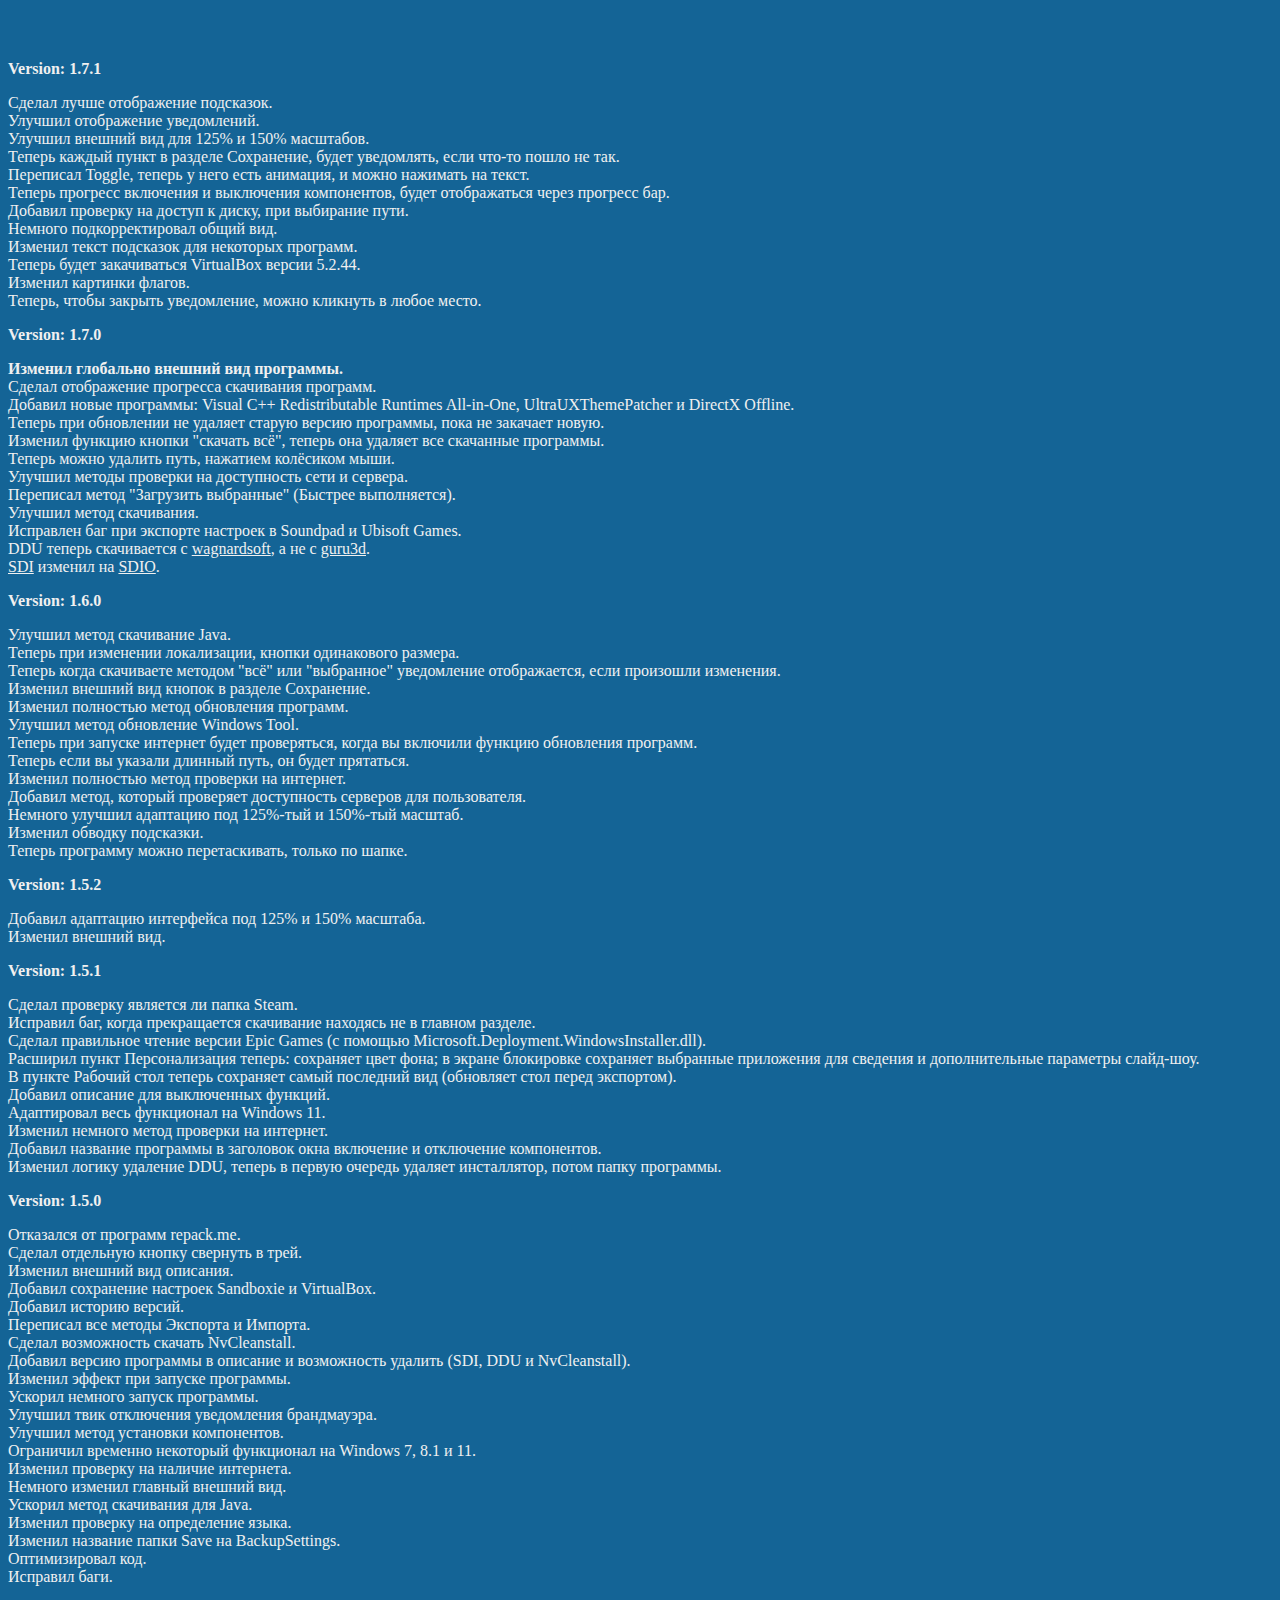
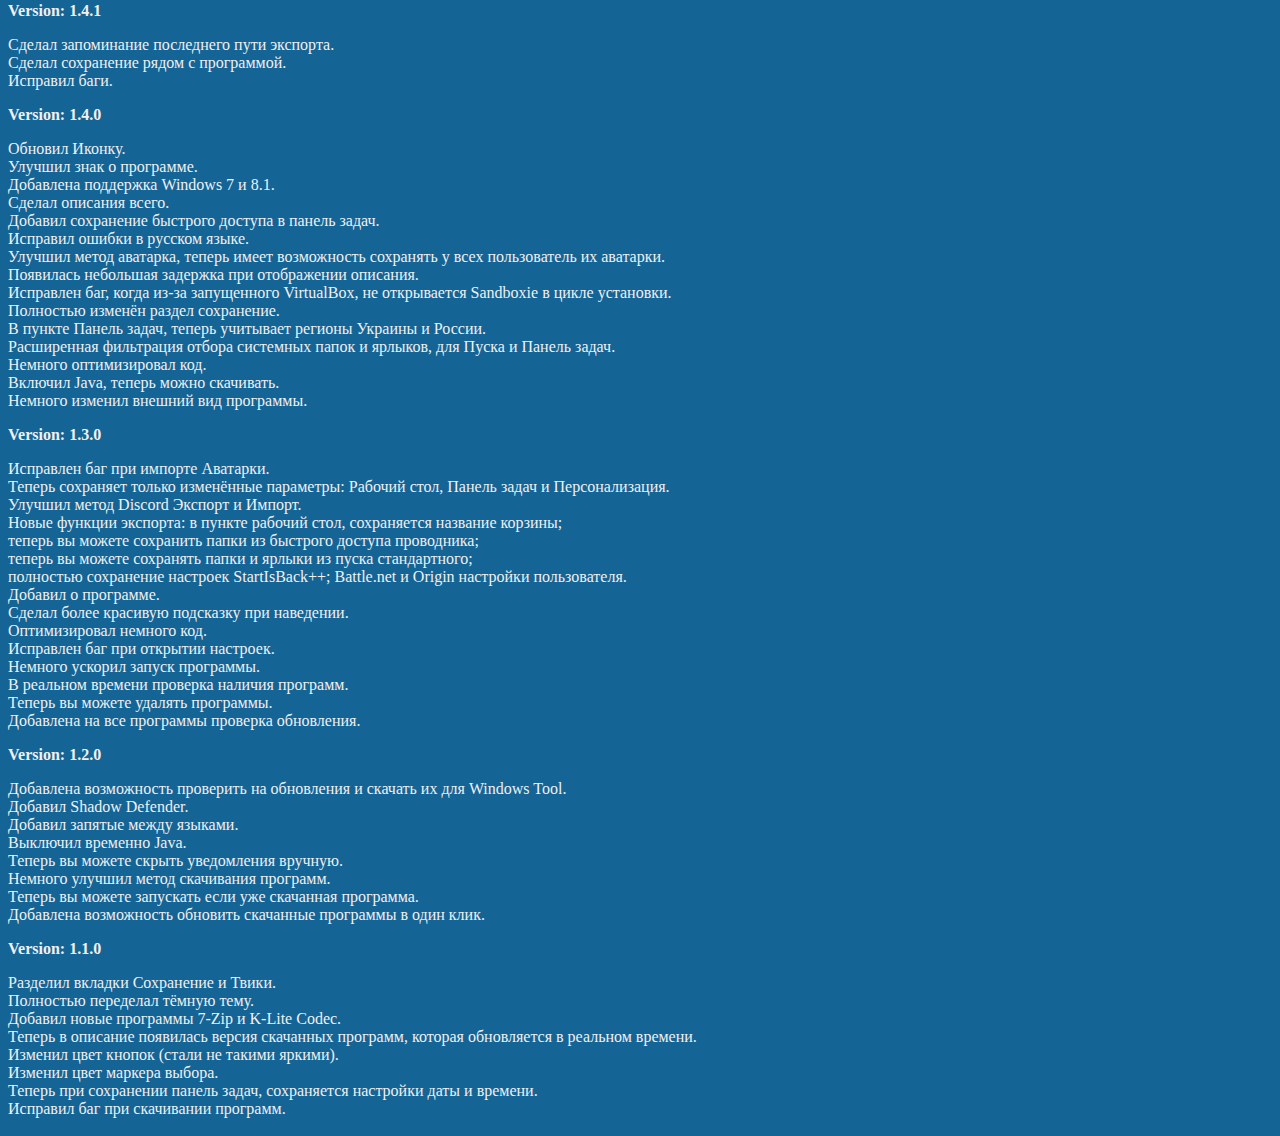
==== history.html @ d03ee00f "Add files via upload" ====
<!DOCTYPE html>
<html lang="ru-RU">
<head>
	<meta http-equiv="Content-Type" content="text/html; charset=utf-8">
	<title>Stavurt - Официальный сайт</title>
	<style type="text/css">
		body {
			background-color: rgba(20, 100, 150, 1);
			color: rgba(240, 240, 240, 1);
		}
		a {
			color: rgba(240, 240, 240, 1);
		}
	</style>
</head>
<body>

	<main style="height:100vh;margin:60px 0;">
		<div class="history__main__content">
			<strong><p>Version: 1.7.1</p></strong>
			<p>Сделал лучше отображение подсказок.<br>Улучшил отображение уведомлений.<br>Улучшил внешний вид для 125% и 150% масштабов.<br>Теперь каждый пункт в разделе Сохранение, будет уведомлять, если что-то пошло не так.<br>Переписал Toggle, теперь у него есть анимация, и можно нажимать на текст.<br>Теперь прогресс включения и выключения компонентов, будет отображаться через прогресс бар.<br>Добавил проверку на доступ к диску, при выбирание пути.<br>Немного подкорректировал общий вид.<br>Изменил текст подсказок для некоторых программ.<br>Теперь будет закачиваться VirtualBox версии 5.2.44.<br>Изменил картинки флагов.<br>Теперь, чтобы закрыть уведомление, можно кликнуть в любое место.</p>
			<strong><p>Version: 1.7.0</p></strong>
			<p><strong>Изменил глобально внешний вид программы.</strong><br> 
			Сделал отображение прогресса скачивания программ.<br>
			Добавил новые программы: Visual C++ Redistributable Runtimes All-in-One, UltraUXThemePatcher и DirectX Offline.<br>
			Теперь при обновлении не удаляет старую версию программы, пока не закачает новую.<br>
			Изменил функцию кнопки "скачать всё", теперь она удаляет все скачанные программы.<br>
			Теперь можно удалить путь, нажатием колёсиком мыши.<br>
			Улучшил методы проверки на доступность сети и сервера.<br>
			Переписал метод "Загрузить выбранные" (Быстрее выполняется).<br>
			Улучшил метод скачивания.<br>
			Исправлен баг при экспорте настроек в Soundpad и Ubisoft Games.<br>
			DDU теперь скачивается с <a href="https://www.wagnardsoft.com/">wagnardsoft</a>, а не с <a href="https://www.guru3d.com/files-details/display-driver-uninstaller-download.html">guru3d</a>.<br>
			<a href="https://sdi-tool.org/?lang=ru">SDI</a> изменил на <a href="https://www.glenn.delahoy.com/snappy-driver-installer-origin/">SDIO</a>.
			</p>
			<strong><p>Version: 1.6.0</p></strong>
			<p>Улучшил метод скачивание Java.<br>Теперь при изменении локализации, кнопки одинакового размера.<br>Теперь когда скачиваете методом "всё" или "выбранное" уведомление отображается, если произошли изменения.<br>Изменил внешний вид кнопок в разделе Сохранение.<br>Изменил полностью метод обновления программ.<br>Улучшил метод обновление Windows Tool.<br>Теперь при запуске интернет будет проверяться, когда вы включили функцию обновления программ.<br>Теперь если вы указали длинный путь, он будет прятаться.<br>Изменил полностью метод проверки на интернет.<br>Добавил метод, который проверяет доступность серверов для пользователя.<br>Немного улучшил адаптацию под 125%-тый и 150%-тый масштаб.<br>Изменил обводку подсказки.<br>Теперь программу можно перетаскивать, только по шапке.</p>
			<strong><p>Version: 1.5.2</p></strong>
			<p>Добавил адаптацию интерфейса под 125% и 150% масштаба.<br>Изменил внешний вид.</p>
			<strong><p>Version: 1.5.1</p></strong>
			<p>Сделал проверку является ли папка Steam.<br>Исправил баг, когда прекращается скачивание находясь не в главном разделе.<br>Сделал правильное чтение версии Epic Games (с помощью Microsoft.Deployment.WindowsInstaller.dll).<br>Расширил пункт Персонализация теперь: сохраняет цвет фона; в экране блокировке сохраняет выбранные приложения для сведения и дополнительные параметры слайд-шоу.<br>В пункте Рабочий стол теперь сохраняет самый последний вид (обновляет стол перед экспортом).<br>Добавил описание для выключенных функций.<br>Адаптировал весь функционал на Windows 11.<br>Изменил немного метод проверки на интернет.<br>Добавил название программы в заголовок окна включение и отключение компонентов.<br>Изменил логику удаление DDU, теперь в первую очередь удаляет инсталлятор, потом папку программы.</p>
			<strong><p>Version: 1.5.0</p></strong>
			<p>Отказался от программ repack.me.<br>Сделал отдельную кнопку свернуть в трей.<br>Изменил внешний вид описания.<br>Добавил сохранение настроек Sandboxie и VirtualBox.<br>Добавил историю версий.<br>Переписал все методы Экспорта и Импорта.<br>Сделал возможность скачать NvCleanstall.<br>Добавил версию программы в описание и возможность удалить (SDI, DDU и NvCleanstall).<br>Изменил эффект при запуске программы.<br>Ускорил немного запуск программы.<br>Улучшил твик отключения уведомления брандмауэра.<br>Улучшил метод установки компонентов.<br>Ограничил временно некоторый функционал на Windows 7, 8.1 и 11.<br>Изменил проверку на наличие интернета.<br>Немного изменил главный внешний вид.<br>Ускорил метод скачивания для Java.<br>Изменил проверку на определение языка.<br>Изменил название папки Save на BackupSettings.<br>Оптимизировал код.<br>Исправил баги.</p>
			<strong><p>Version: 1.4.1</p></strong>
			<p>Сделал запоминание последнего пути экспорта.<br>Сделал сохранение рядом с программой.<br>Исправил баги.</p>
			<strong><p>Version: 1.4.0</p></strong>
			<p>Обновил Иконку.<br>Улучшил знак о программе.<br>Добавлена поддержка Windows 7 и 8.1.<br>Сделал описания всего.<br>Добавил сохранение быстрого доступа в панель задач.<br>Исправил ошибки в русском языке.<br>Улучшил метод аватарка, теперь имеет возможность сохранять у всех пользователь их аватарки.<br>Появилась небольшая задержка при отображении описания.<br>Исправлен баг, когда из-за запущенного VirtualBox, не открывается Sandboxie в цикле установки.<br>Полностью изменён раздел сохранение.<br>В пункте Панель задач, теперь учитывает регионы Украины и России.<br>Расширенная фильтрация отбора системных папок и ярлыков, для Пуска и Панель задач.<br>Немного оптимизировал код.<br>Включил Java, теперь можно скачивать.<br>Немного изменил внешний вид программы.</p>
			<strong><p>Version: 1.3.0</p></strong>
			<p>Исправлен баг при импорте Аватарки.<br>Теперь сохраняет только изменённые параметры: Рабочий стол, Панель задач и Персонализация.<br>Улучшил метод Discord Экспорт и Импорт.<br>Новые функции экспорта: в пункте рабочий стол, сохраняется название корзины;<br>теперь вы можете сохранить папки из быстрого доступа проводника;<br>теперь вы можете сохранять папки и ярлыки из пуска стандартного;<br>полностью сохранение настроек StartIsBack++; Battle.net и Origin настройки пользователя.<br>Добавил о программе.<br>Сделал более красивую подсказку при наведении.<br>Оптимизировал немного код.<br>Исправлен баг при открытии настроек.<br>Немного ускорил запуск программы.<br>В реальном времени проверка наличия программ.<br>Теперь вы можете удалять программы.<br>Добавлена на все программы проверка обновления.</p>
			<strong><p>Version: 1.2.0</p></strong>
			<p>Добавлена возможность проверить на обновления и скачать их для Windows Tool.<br>Добавил Shadow Defender.<br>Добавил запятые между языками.<br>Выключил временно Java.<br>Теперь вы можете скрыть уведомления вручную.<br>Немного улучшил метод скачивания программ.<br>Теперь вы можете запускать если уже скачанная программа.<br>Добавлена возможность обновить скачанные программы в один клик.</p>
			<strong><p>Version: 1.1.0</p></strong>
			<p>Разделил вкладки Сохранение и Твики.<br>Полностью переделал тёмную тему.<br>Добавил новые программы 7-Zip и K-Lite Codec.<br>Теперь в описание появилась версия скачанных программ, которая обновляется в реальном времени.<br>Изменил цвет кнопок (стали не такими яркими).<br>Изменил цвет маркера выбора.<br>Теперь при сохранении панель задач, сохраняется настройки даты и времени.<br>Исправил баг при скачивании программ.<br><br>
			</p>
		</div>
	</main>

</body>
</html>
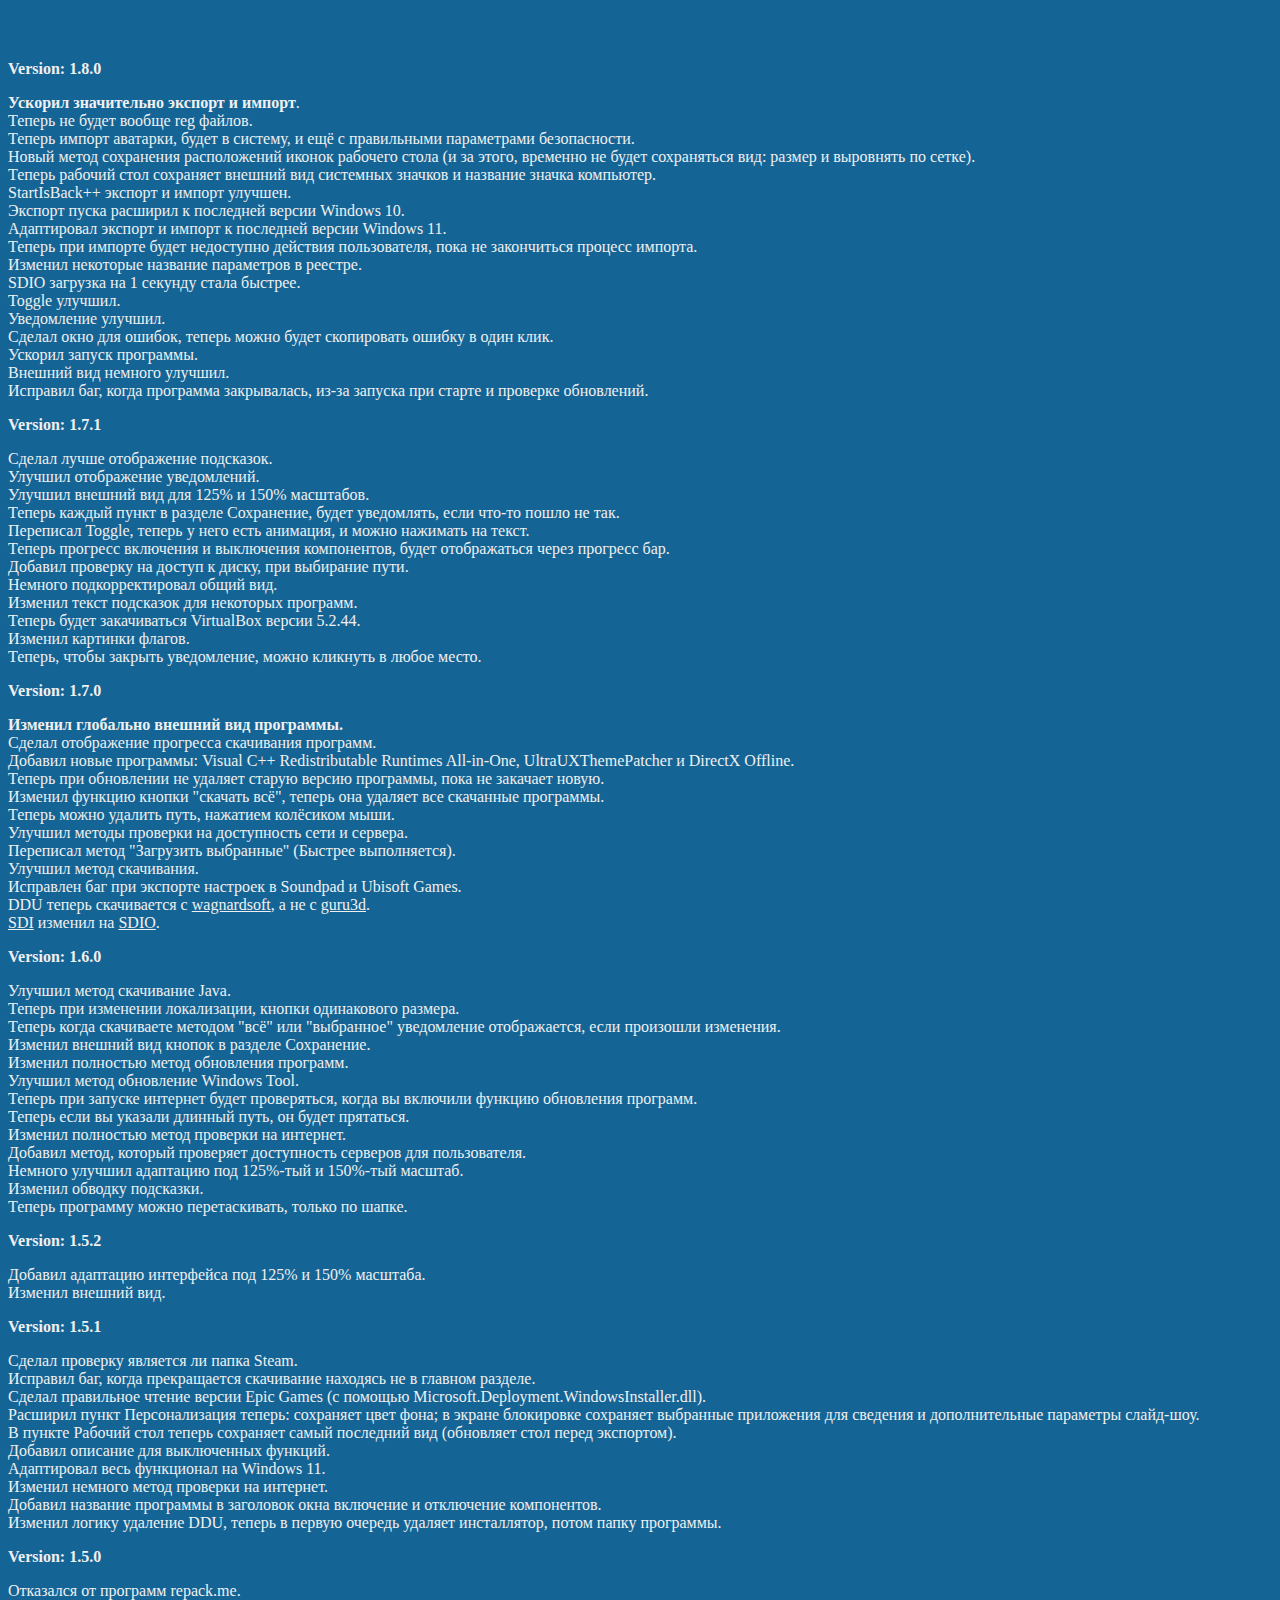
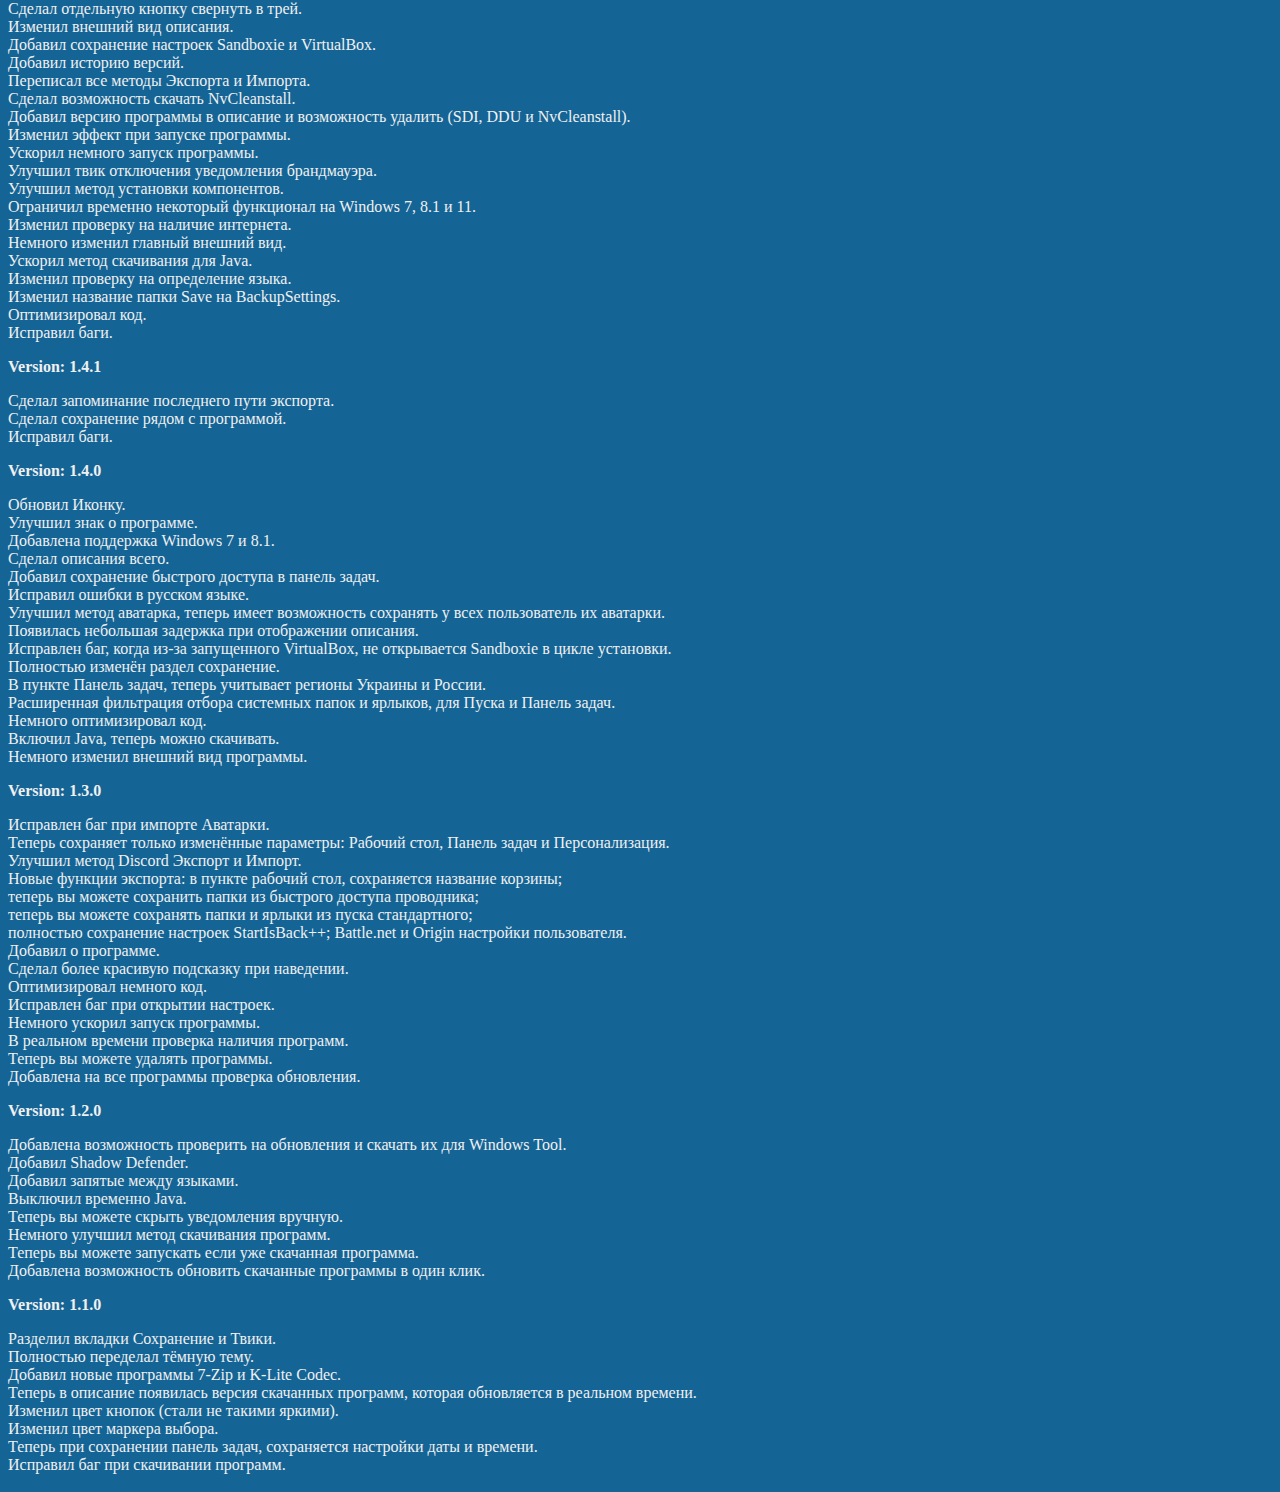
==== commit ca4087d1: "Add files via upload" ====
--- a/history.html
+++ b/history.html
@@ -17,6 +17,22 @@
 
 	<main style="height:100vh;margin:60px 0;">
 		<div class="history__main__content">
+			<strong><p>Version: 1.8.0</p></strong>
+			<p><strong>Ускорил значительно экспорт и импорт</strong>.<br>Теперь не будет вообще reg файлов.<br>Теперь импорт аватарки, будет в систему, и ещё с правильными параметрами безопасности.<br>
+				Новый метод сохранения расположений иконок рабочего стола (и за этого, временно не будет сохраняться вид: размер и выровнять по сетке).<br>
+				Теперь рабочий стол сохраняет внешний вид системных значков и название значка компьютер.<br>
+				StartIsBack++ экспорт и импорт улучшен.<br>
+				Экспорт пуска расширил к последней версии Windows 10.<br>
+				Адаптировал экспорт и импорт к последней версии Windows 11.<br>
+				Теперь при импорте будет недоступно действия пользователя, пока не закончиться процесс импорта.<br>
+				Изменил некоторые название параметров в реестре.<br>
+				SDIO загрузка на 1 секунду стала быстрее.<br>
+				Toggle улучшил.<br>
+				Уведомление улучшил.<br>
+				Сделал окно для ошибок, теперь можно будет скопировать ошибку в один клик.<br>
+				Ускорил запуск программы.<br>
+				Внешний вид немного улучшил.<br>
+				Исправил баг, когда программа закрывалась, из-за запуска при старте и проверке обновлений.</p>
 			<strong><p>Version: 1.7.1</p></strong>
 			<p>Сделал лучше отображение подсказок.<br>Улучшил отображение уведомлений.<br>Улучшил внешний вид для 125% и 150% масштабов.<br>Теперь каждый пункт в разделе Сохранение, будет уведомлять, если что-то пошло не так.<br>Переписал Toggle, теперь у него есть анимация, и можно нажимать на текст.<br>Теперь прогресс включения и выключения компонентов, будет отображаться через прогресс бар.<br>Добавил проверку на доступ к диску, при выбирание пути.<br>Немного подкорректировал общий вид.<br>Изменил текст подсказок для некоторых программ.<br>Теперь будет закачиваться VirtualBox версии 5.2.44.<br>Изменил картинки флагов.<br>Теперь, чтобы закрыть уведомление, можно кликнуть в любое место.</p>
 			<strong><p>Version: 1.7.0</p></strong>
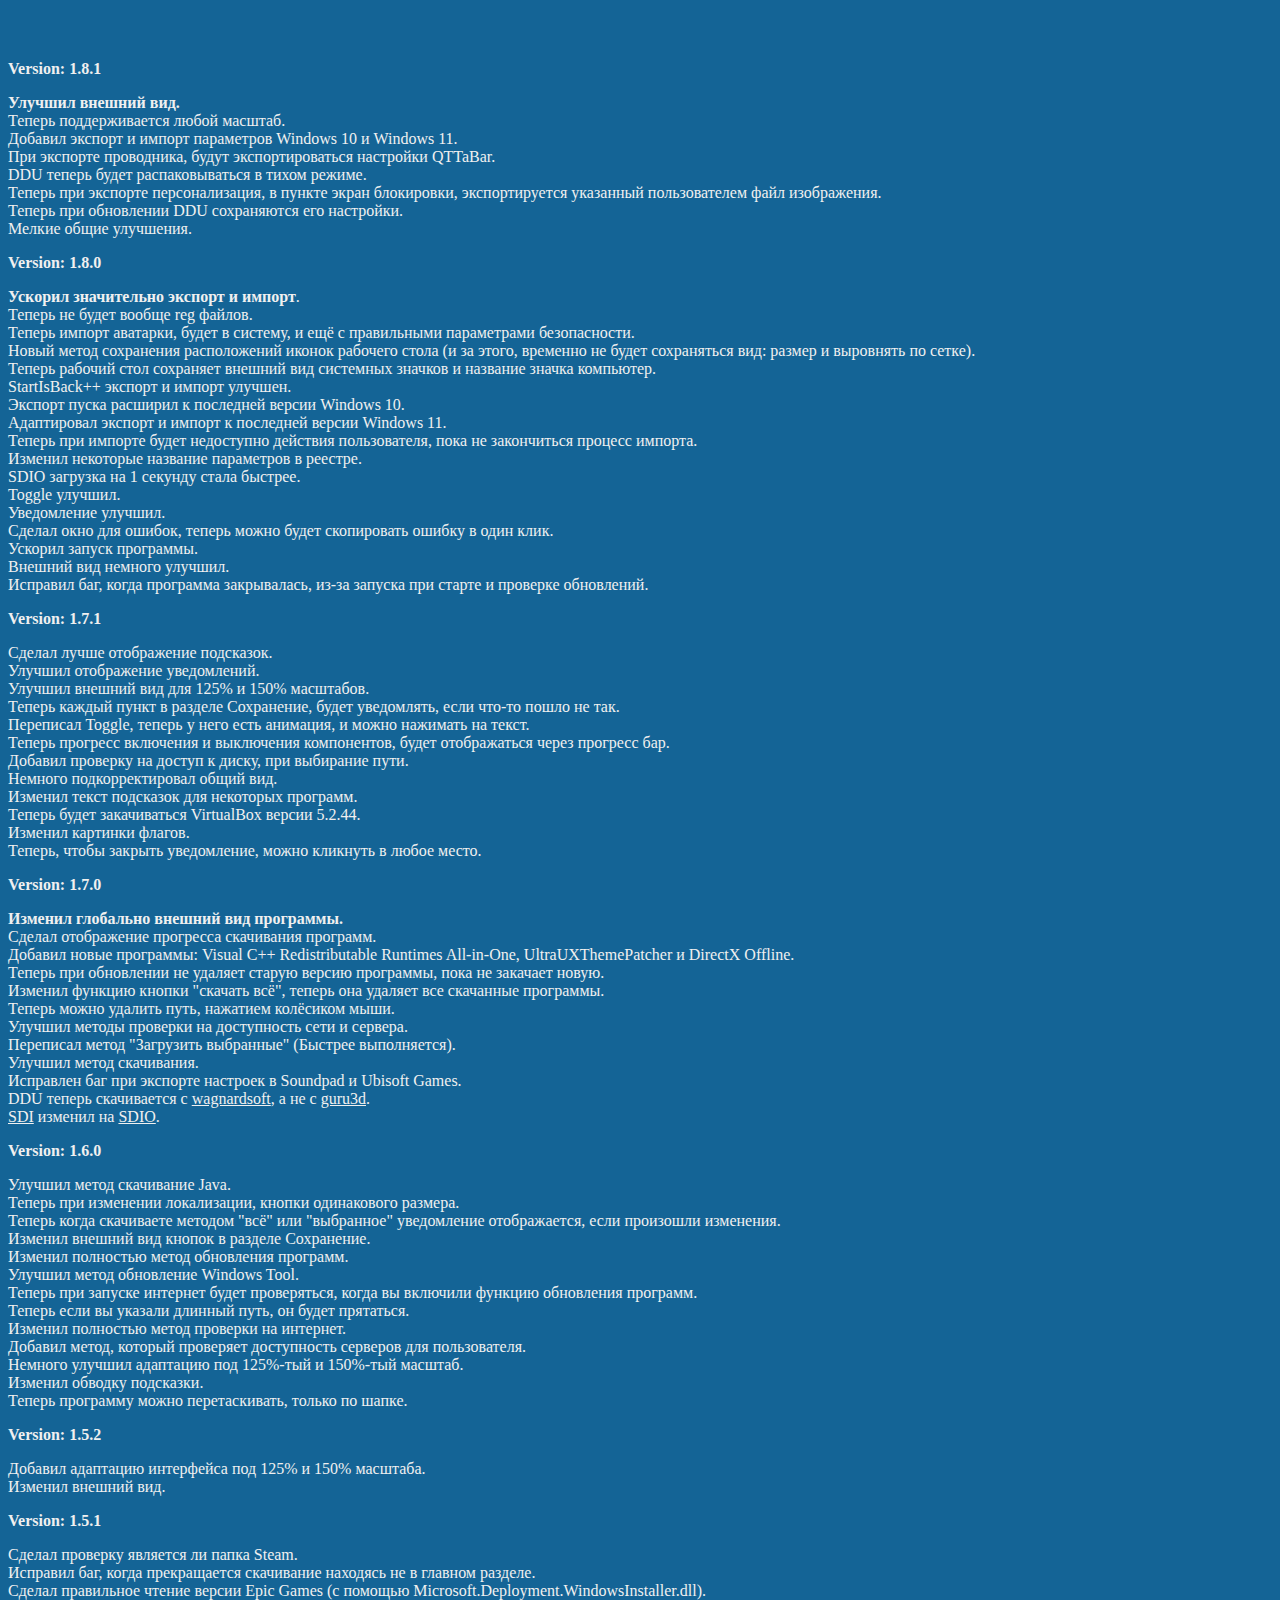
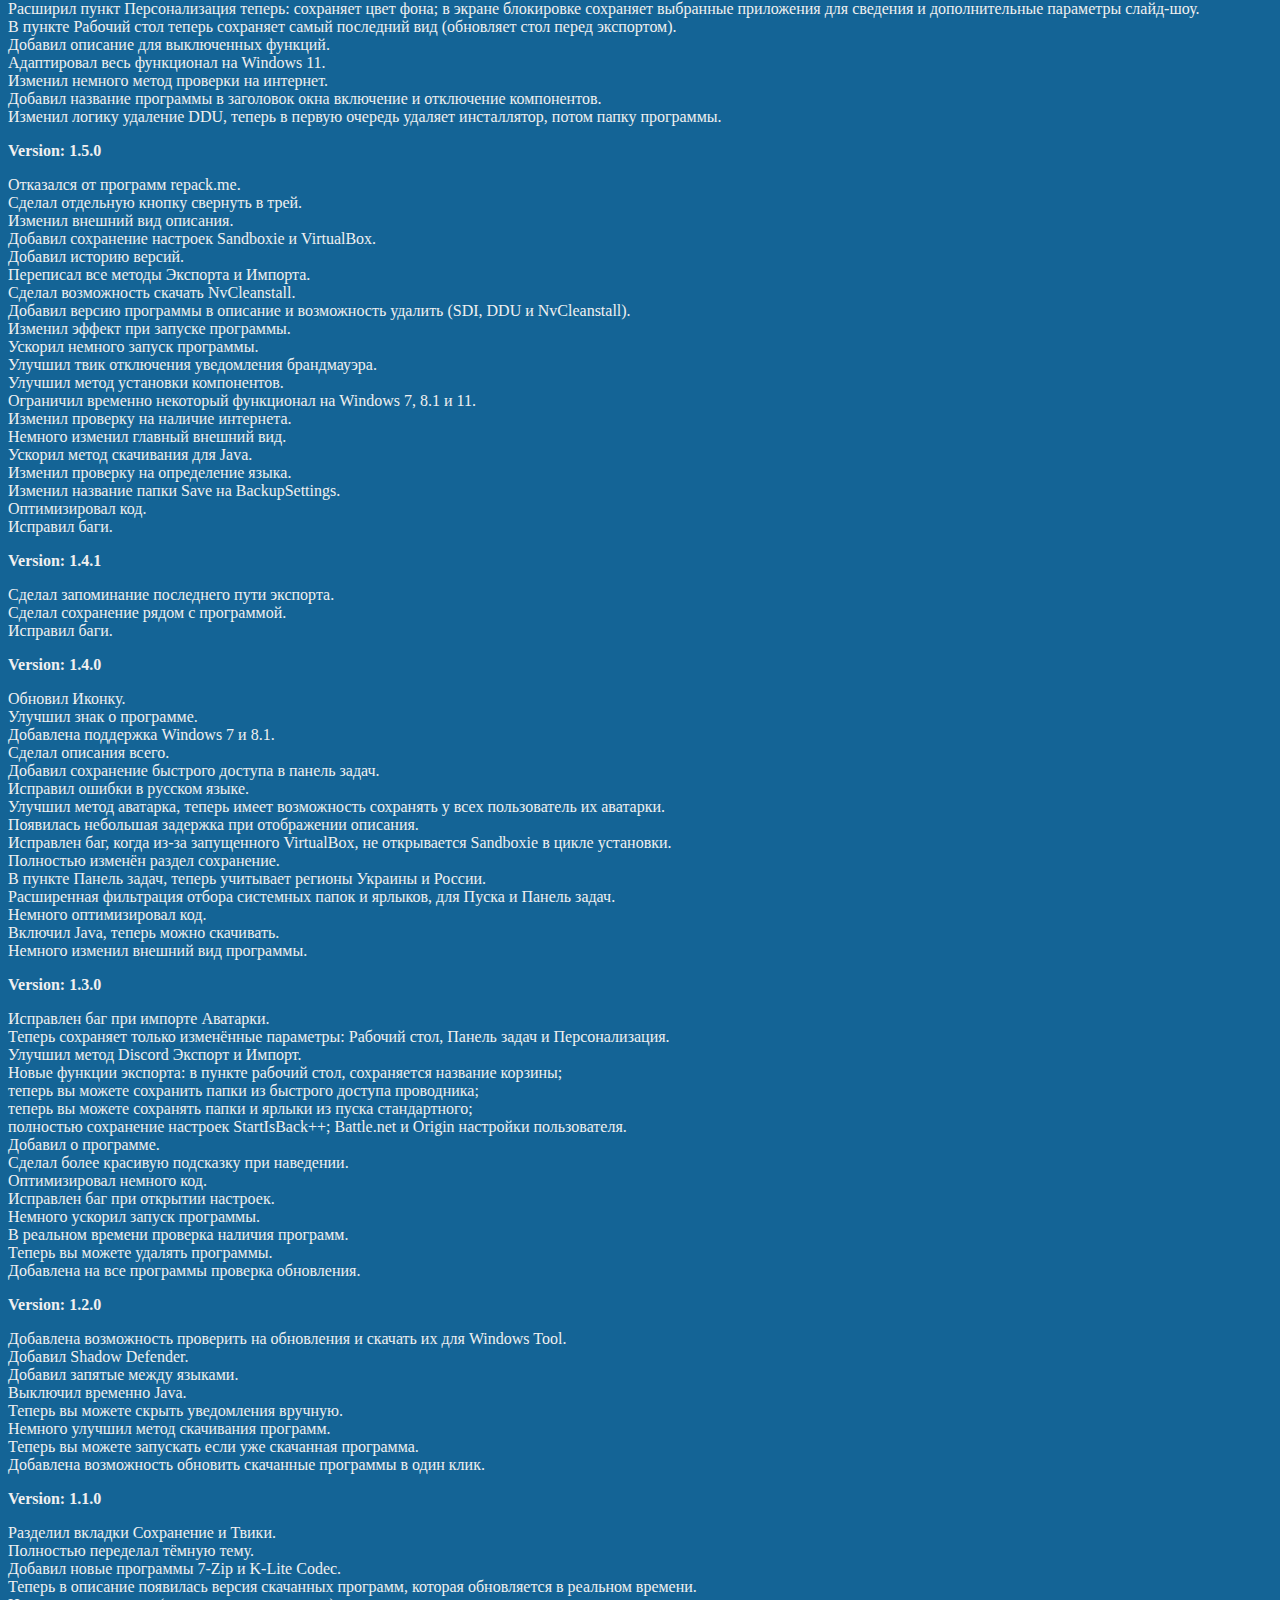
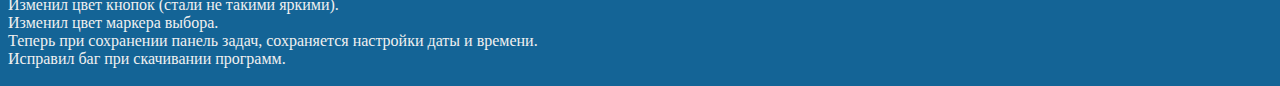
==== commit ac83d943: "Add files via upload" ====
--- a/history.html
+++ b/history.html
@@ -17,6 +17,15 @@
 
 	<main style="height:100vh;margin:60px 0;">
 		<div class="history__main__content">
+			<strong><p>Version: 1.8.1</p></strong>
+			<p><strong>Улучшил внешний вид.</strong><br>
+				Теперь поддерживается любой масштаб.<br>
+				Добавил экспорт и импорт параметров Windows 10 и Windows 11.<br>
+				При экспорте проводника, будут экспортироваться настройки QTTaBar.<br>
+				DDU теперь будет распаковываться в тихом режиме.<br>
+				Теперь при экспорте персонализация, в пункте экран блокировки, экспортируется указанный пользователем файл изображения.<br>
+				Теперь при обновлении DDU сохраняются его настройки.<br>
+				Мелкие общие улучшения.</p>
 			<strong><p>Version: 1.8.0</p></strong>
 			<p><strong>Ускорил значительно экспорт и импорт</strong>.<br>Теперь не будет вообще reg файлов.<br>Теперь импорт аватарки, будет в систему, и ещё с правильными параметрами безопасности.<br>
 				Новый метод сохранения расположений иконок рабочего стола (и за этого, временно не будет сохраняться вид: размер и выровнять по сетке).<br>
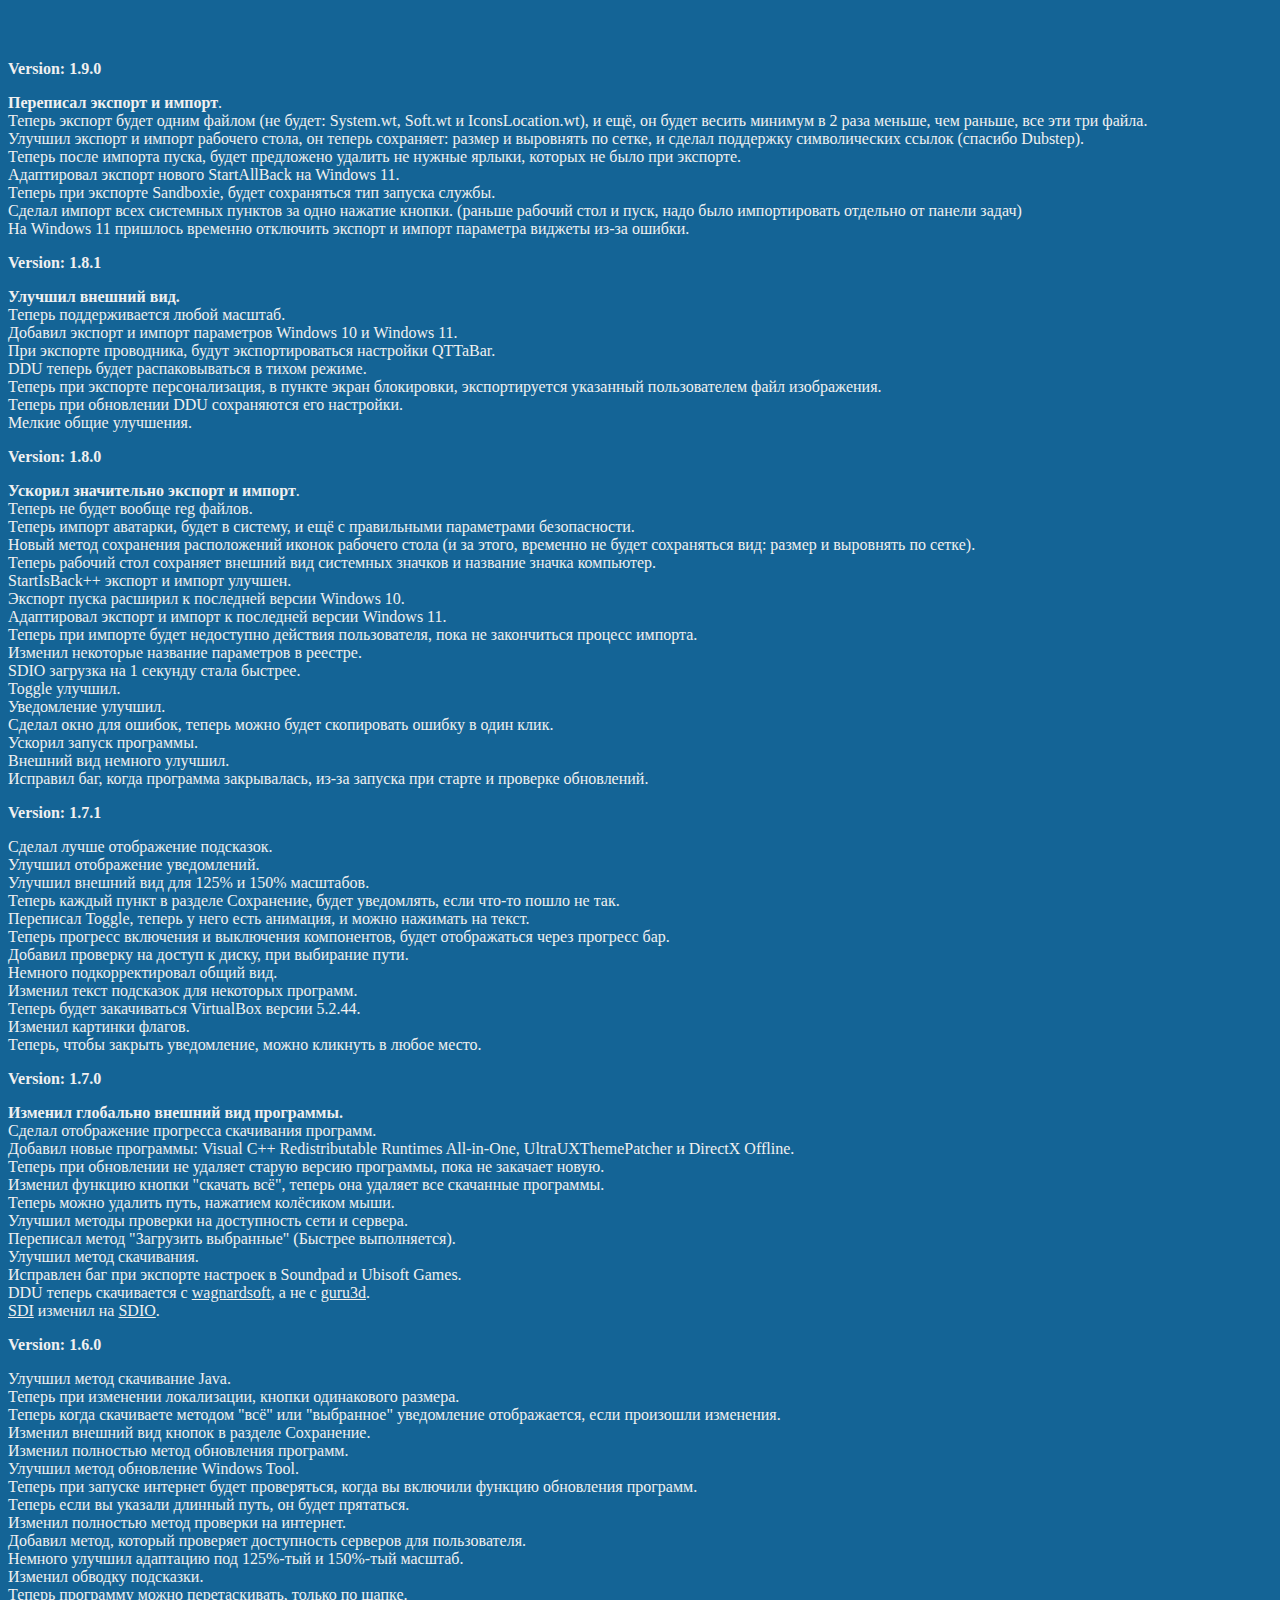
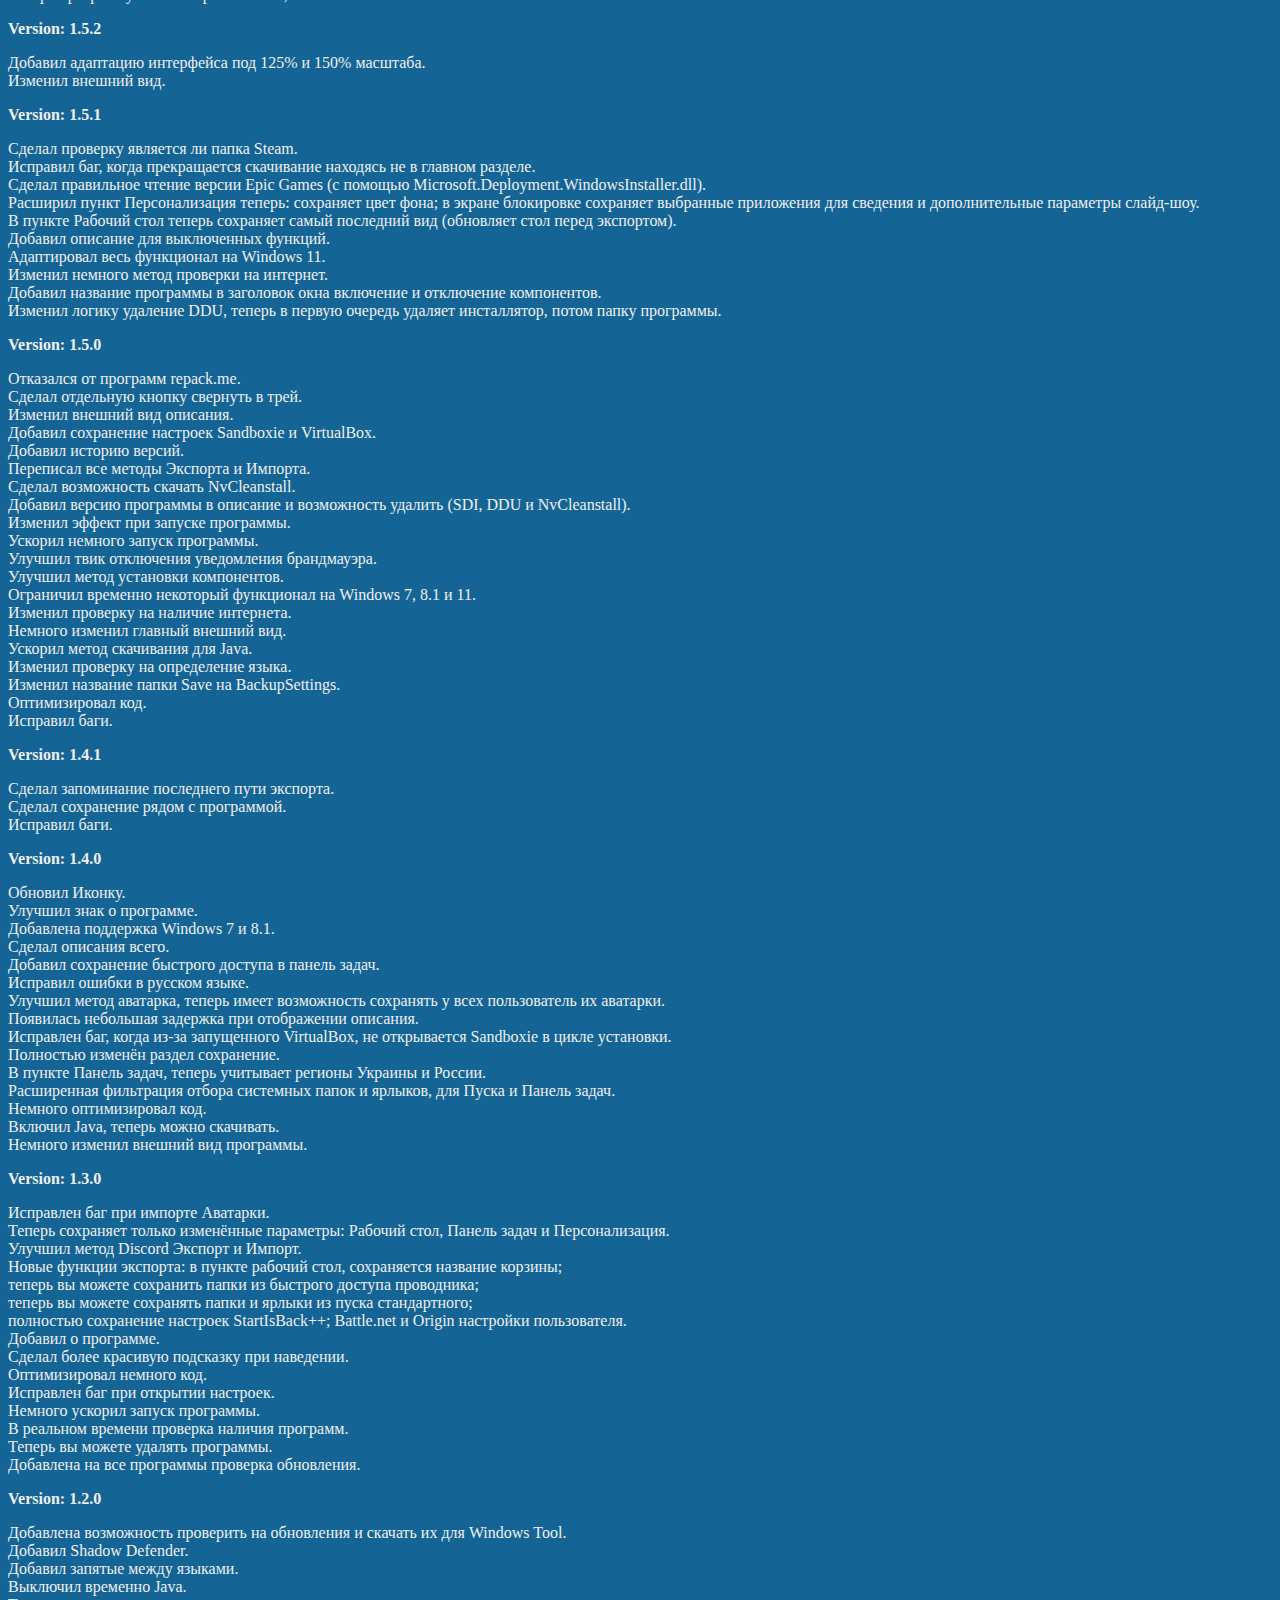
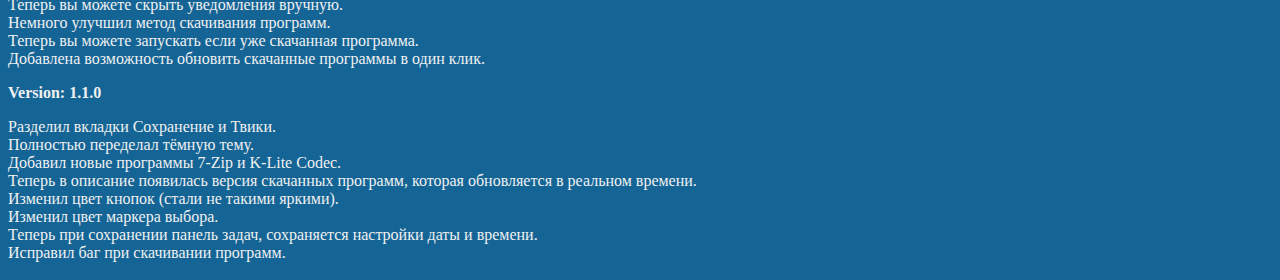
==== commit 3c8bff1a: "Add files via upload" ====
--- a/history.html
+++ b/history.html
@@ -17,6 +17,15 @@
 
 	<main style="height:100vh;margin:60px 0;">
 		<div class="history__main__content">
+			<strong><p>Version: 1.9.0</p></strong>
+			<p><strong>Переписал экспорт и импорт</strong>.<br>
+				Теперь экспорт будет одним файлом (не будет: System.wt, Soft.wt и IconsLocation.wt), и ещё, он будет весить минимум в 2 раза меньше, чем раньше, все эти три файла.<br>
+				Улучшил экспорт и импорт рабочего стола, он теперь сохраняет: размер и выровнять по сетке, и сделал поддержку символических ссылок (спасибо Dubstep).<br>
+				Теперь после импорта пуска, будет предложено удалить не нужные ярлыки, которых не было при экспорте.<br>
+				Адаптировал экспорт нового StartAllBack на Windows 11.<br>
+				Теперь при экспорте Sandboxie, будет сохраняться тип запуска службы.<br>
+				Сделал импорт всех системных пунктов за одно нажатие кнопки. (раньше рабочий стол и пуск, надо было импортировать отдельно от панели задач)<br>
+				На Windows 11 пришлось временно отключить экспорт и импорт параметра виджеты из-за ошибки.<br></p>
 			<strong><p>Version: 1.8.1</p></strong>
 			<p><strong>Улучшил внешний вид.</strong><br>
 				Теперь поддерживается любой масштаб.<br>
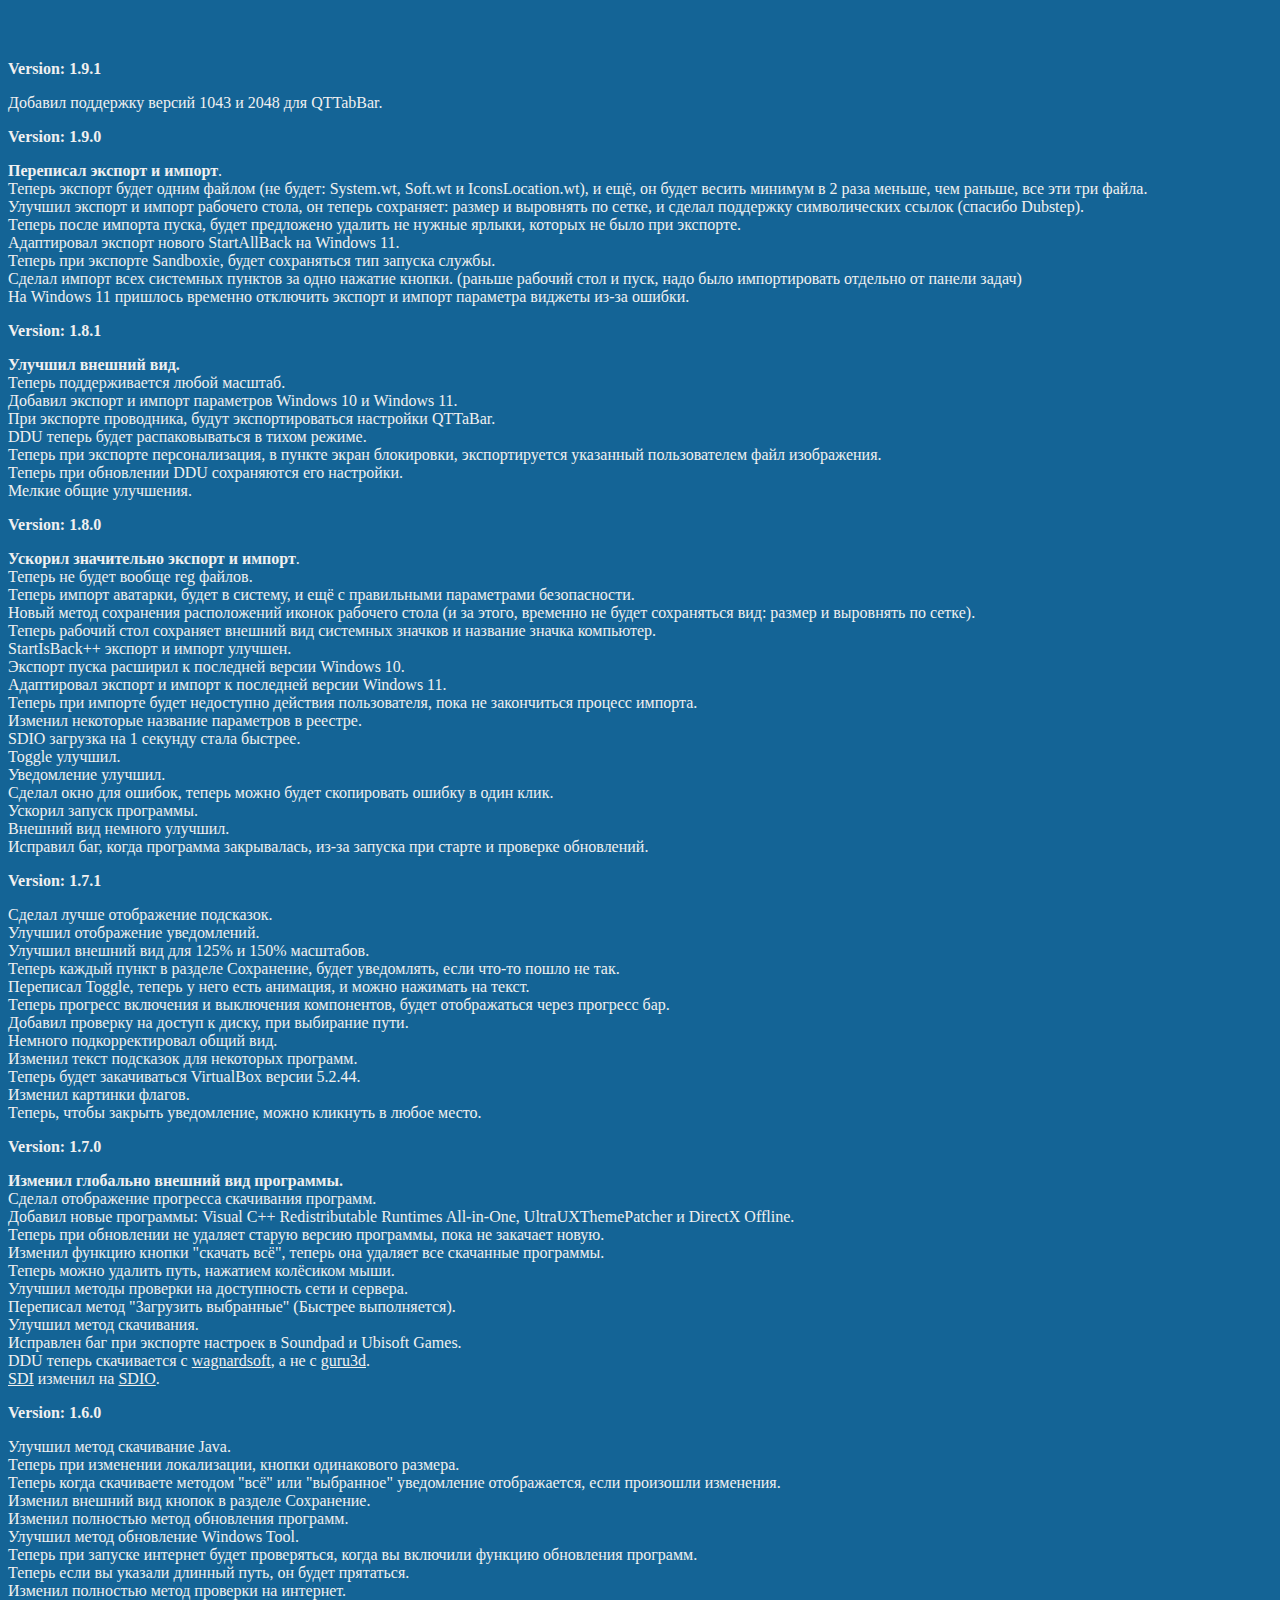
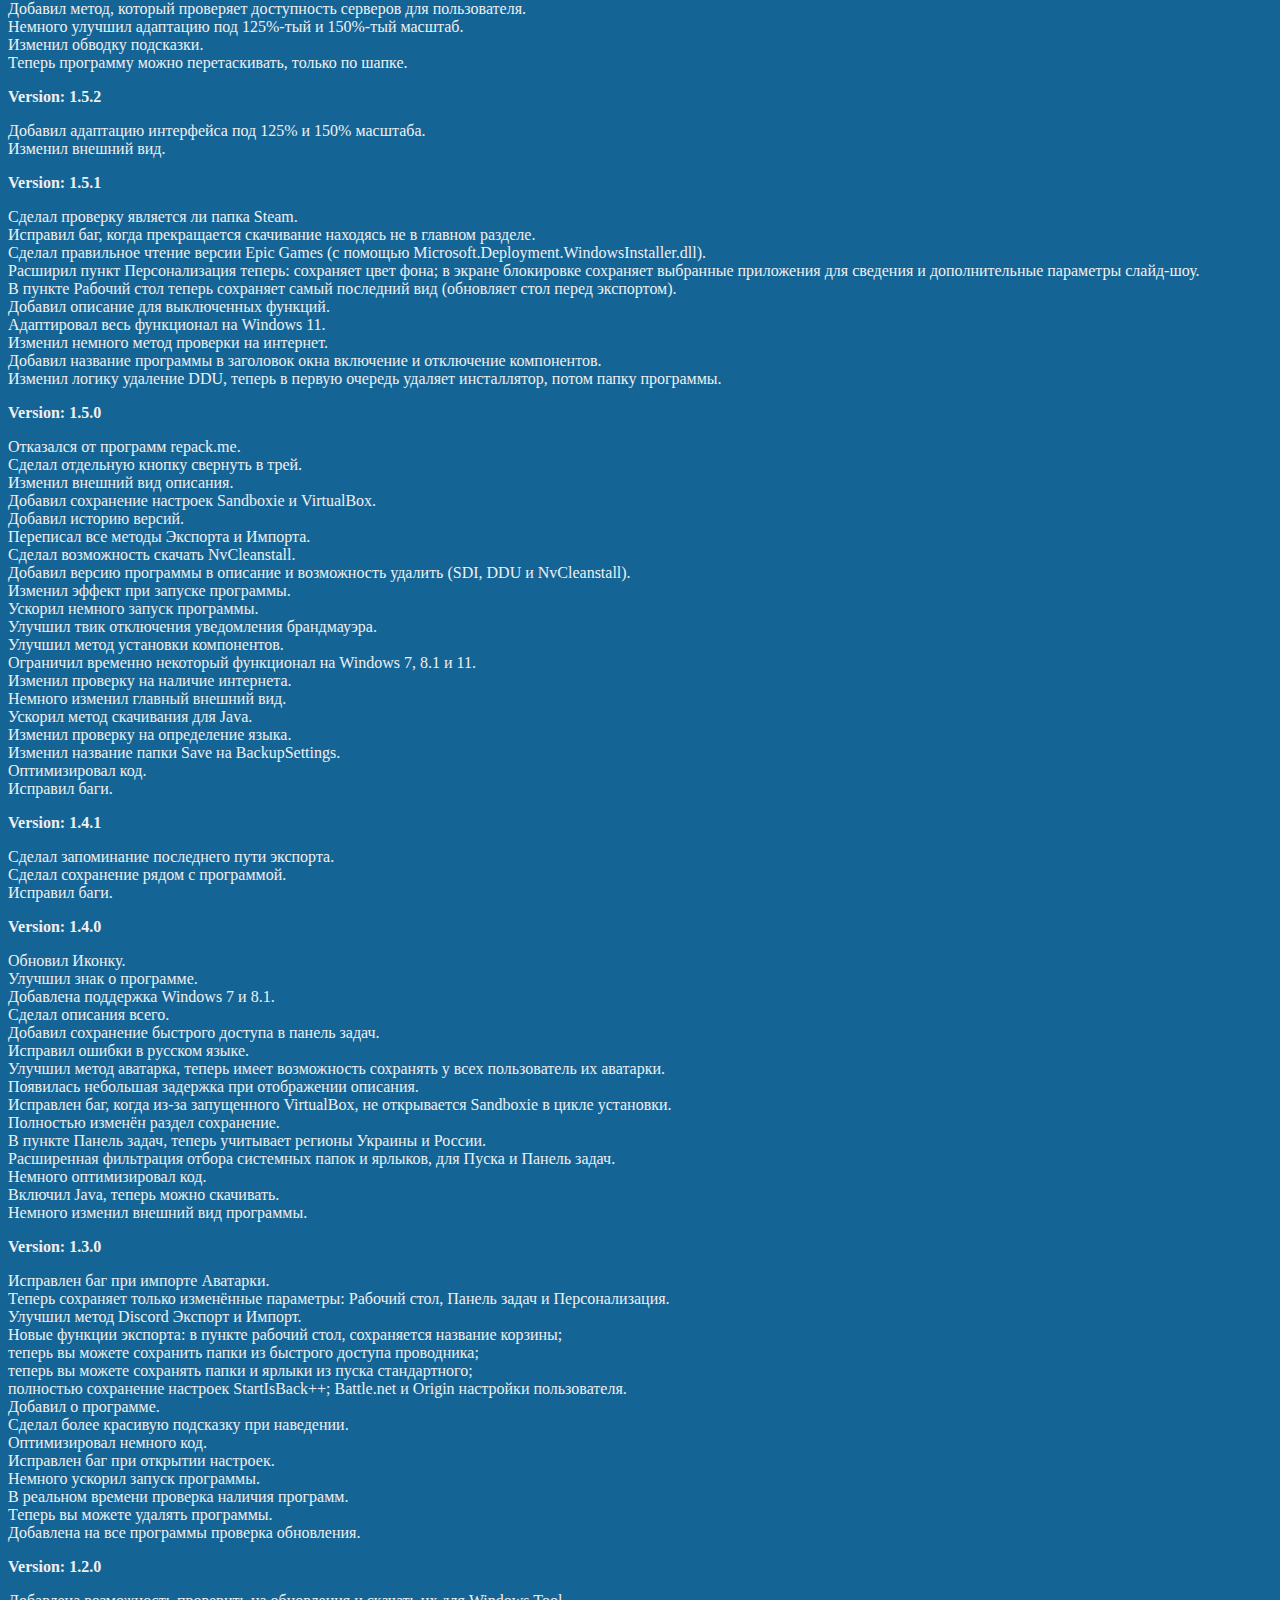
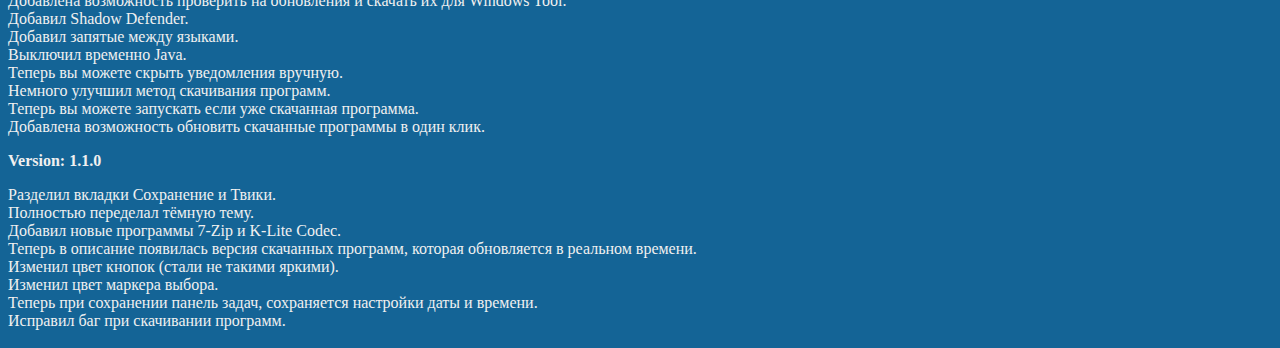
==== commit c0dbef9a: "Add files via upload" ====
--- a/history.html
+++ b/history.html
@@ -17,6 +17,8 @@
 
 	<main style="height:100vh;margin:60px 0;">
 		<div class="history__main__content">
+			<strong><p>Version: 1.9.1</p></strong>
+			<p>Добавил поддержку версий 1043 и 2048 для QTTabBar.</p>
 			<strong><p>Version: 1.9.0</p></strong>
 			<p><strong>Переписал экспорт и импорт</strong>.<br>
 				Теперь экспорт будет одним файлом (не будет: System.wt, Soft.wt и IconsLocation.wt), и ещё, он будет весить минимум в 2 раза меньше, чем раньше, все эти три файла.<br>
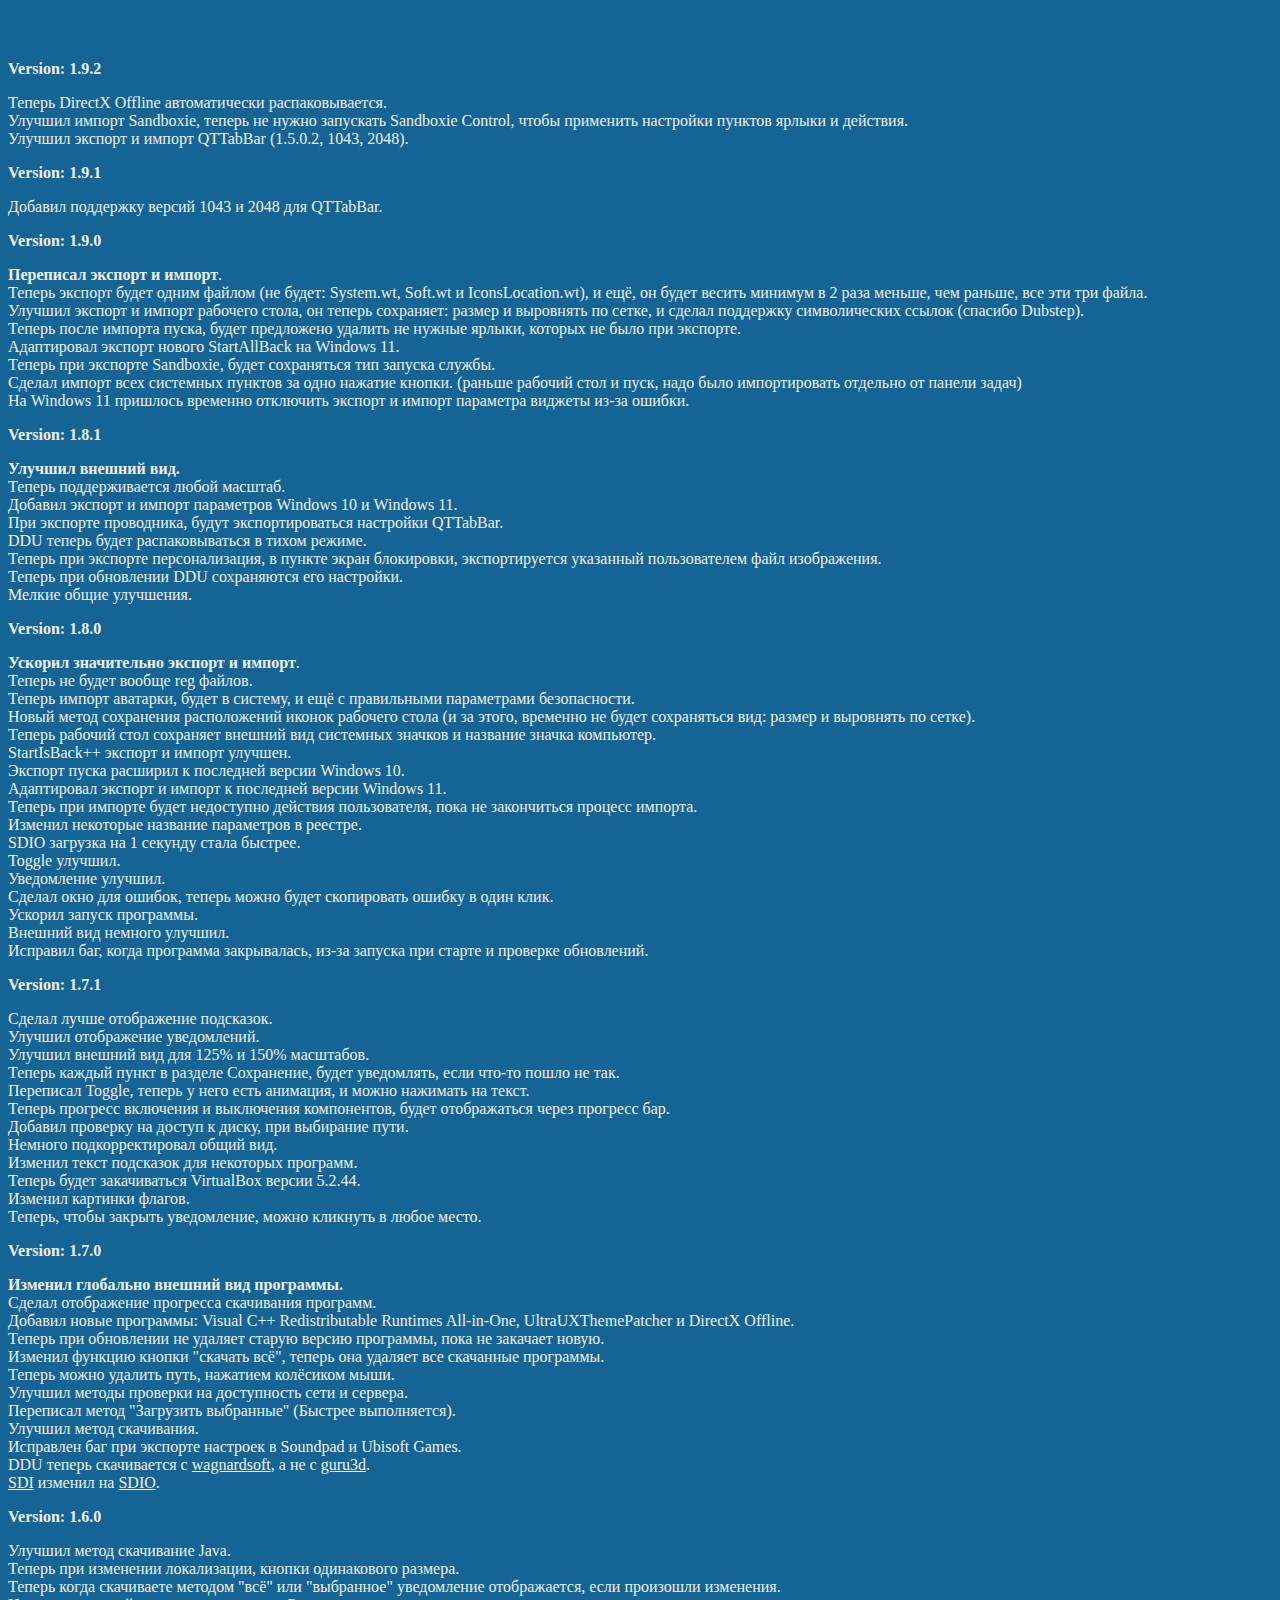
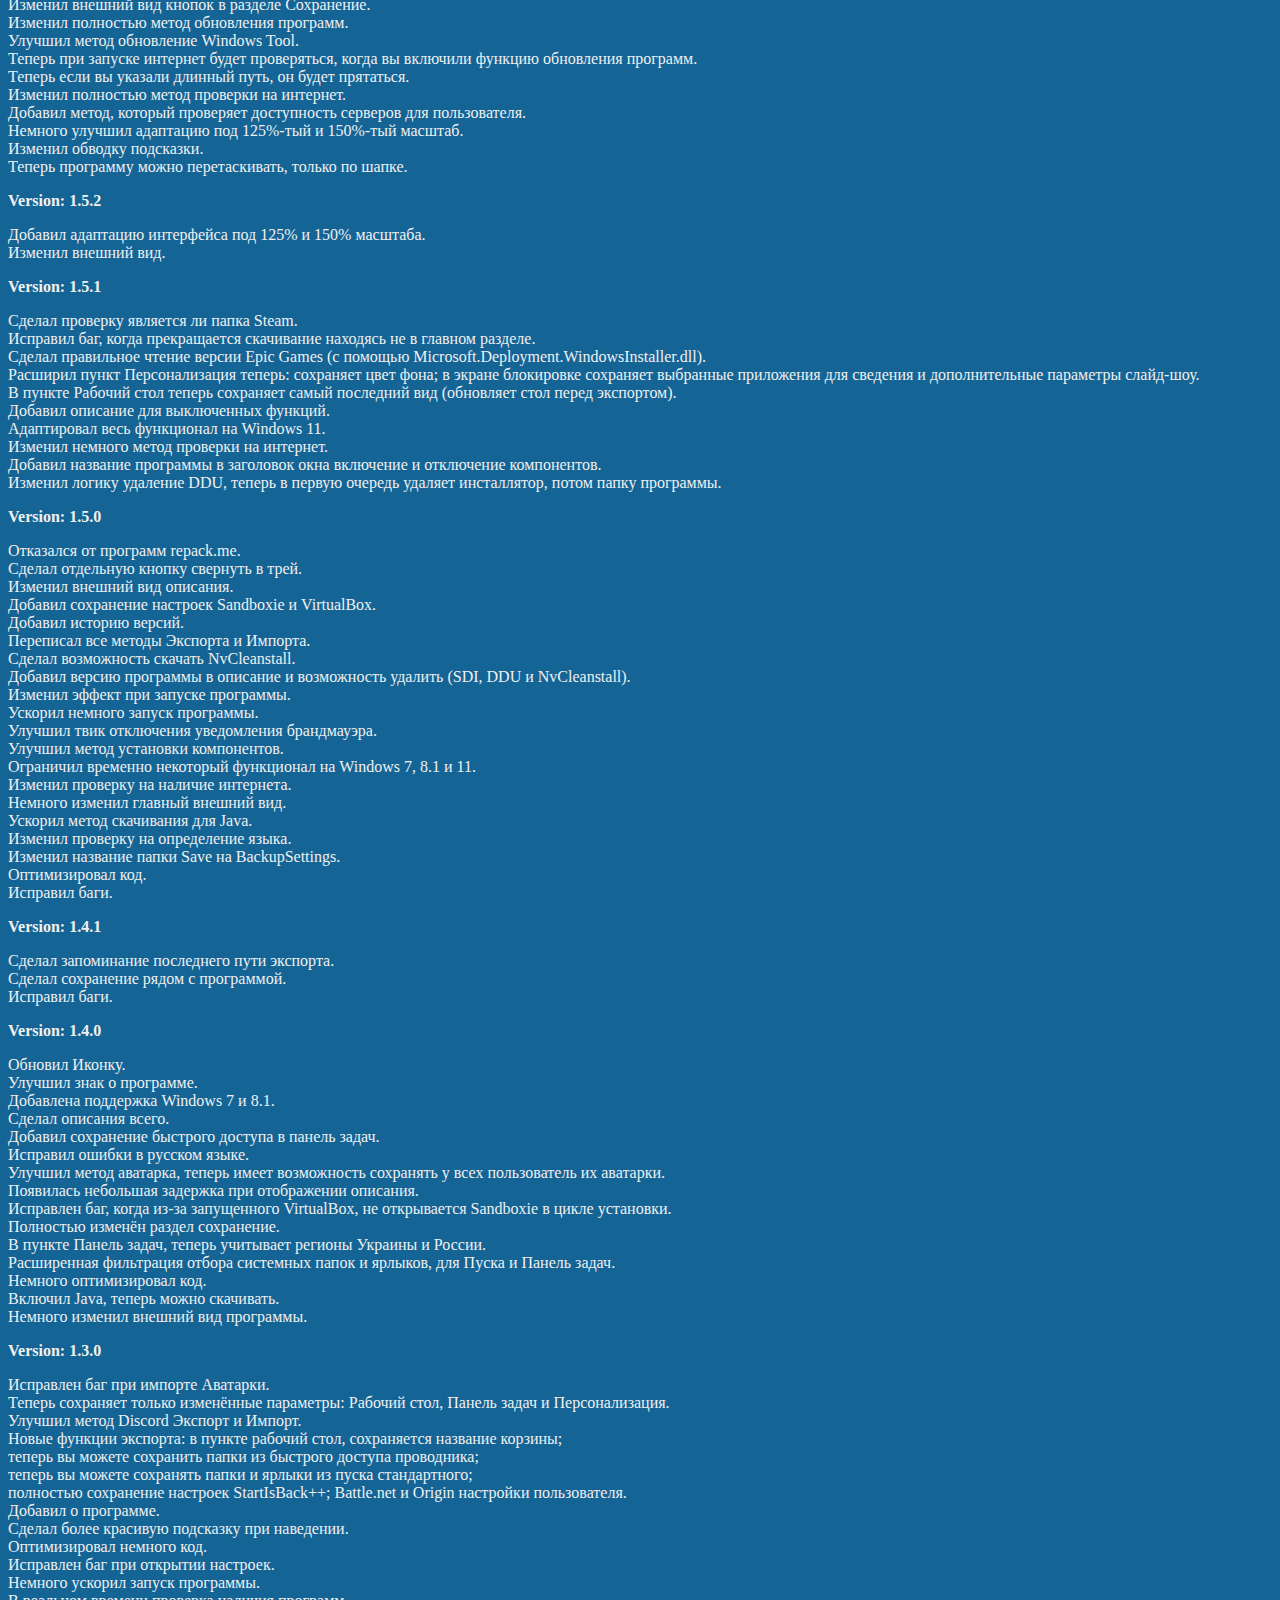
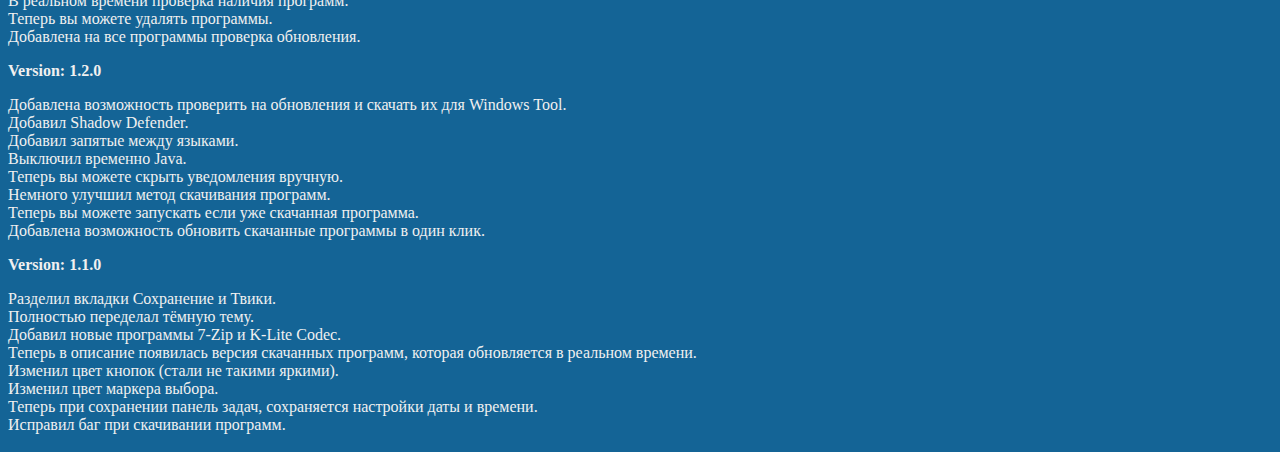
==== commit 2a43d899: "Add files via upload" ====
--- a/history.html
+++ b/history.html
@@ -17,6 +17,11 @@
 
 	<main style="height:100vh;margin:60px 0;">
 		<div class="history__main__content">
+			<strong><p>Version: 1.9.2</p></strong>
+			<p>Теперь DirectX Offline автоматически распаковывается.<br>
+			Улучшил импорт Sandboxie, теперь не нужно запускать Sandboxie Control, чтобы применить настройки пунктов ярлыки и действия.<br>
+			Улучшил экспорт и импорт QTTabBar (1.5.0.2, 1043, 2048).
+			</p>
 			<strong><p>Version: 1.9.1</p></strong>
 			<p>Добавил поддержку версий 1043 и 2048 для QTTabBar.</p>
 			<strong><p>Version: 1.9.0</p></strong>
@@ -32,7 +37,7 @@
 			<p><strong>Улучшил внешний вид.</strong><br>
 				Теперь поддерживается любой масштаб.<br>
 				Добавил экспорт и импорт параметров Windows 10 и Windows 11.<br>
-				При экспорте проводника, будут экспортироваться настройки QTTaBar.<br>
+				При экспорте проводника, будут экспортироваться настройки QTTabBar.<br>
 				DDU теперь будет распаковываться в тихом режиме.<br>
 				Теперь при экспорте персонализация, в пункте экран блокировки, экспортируется указанный пользователем файл изображения.<br>
 				Теперь при обновлении DDU сохраняются его настройки.<br>
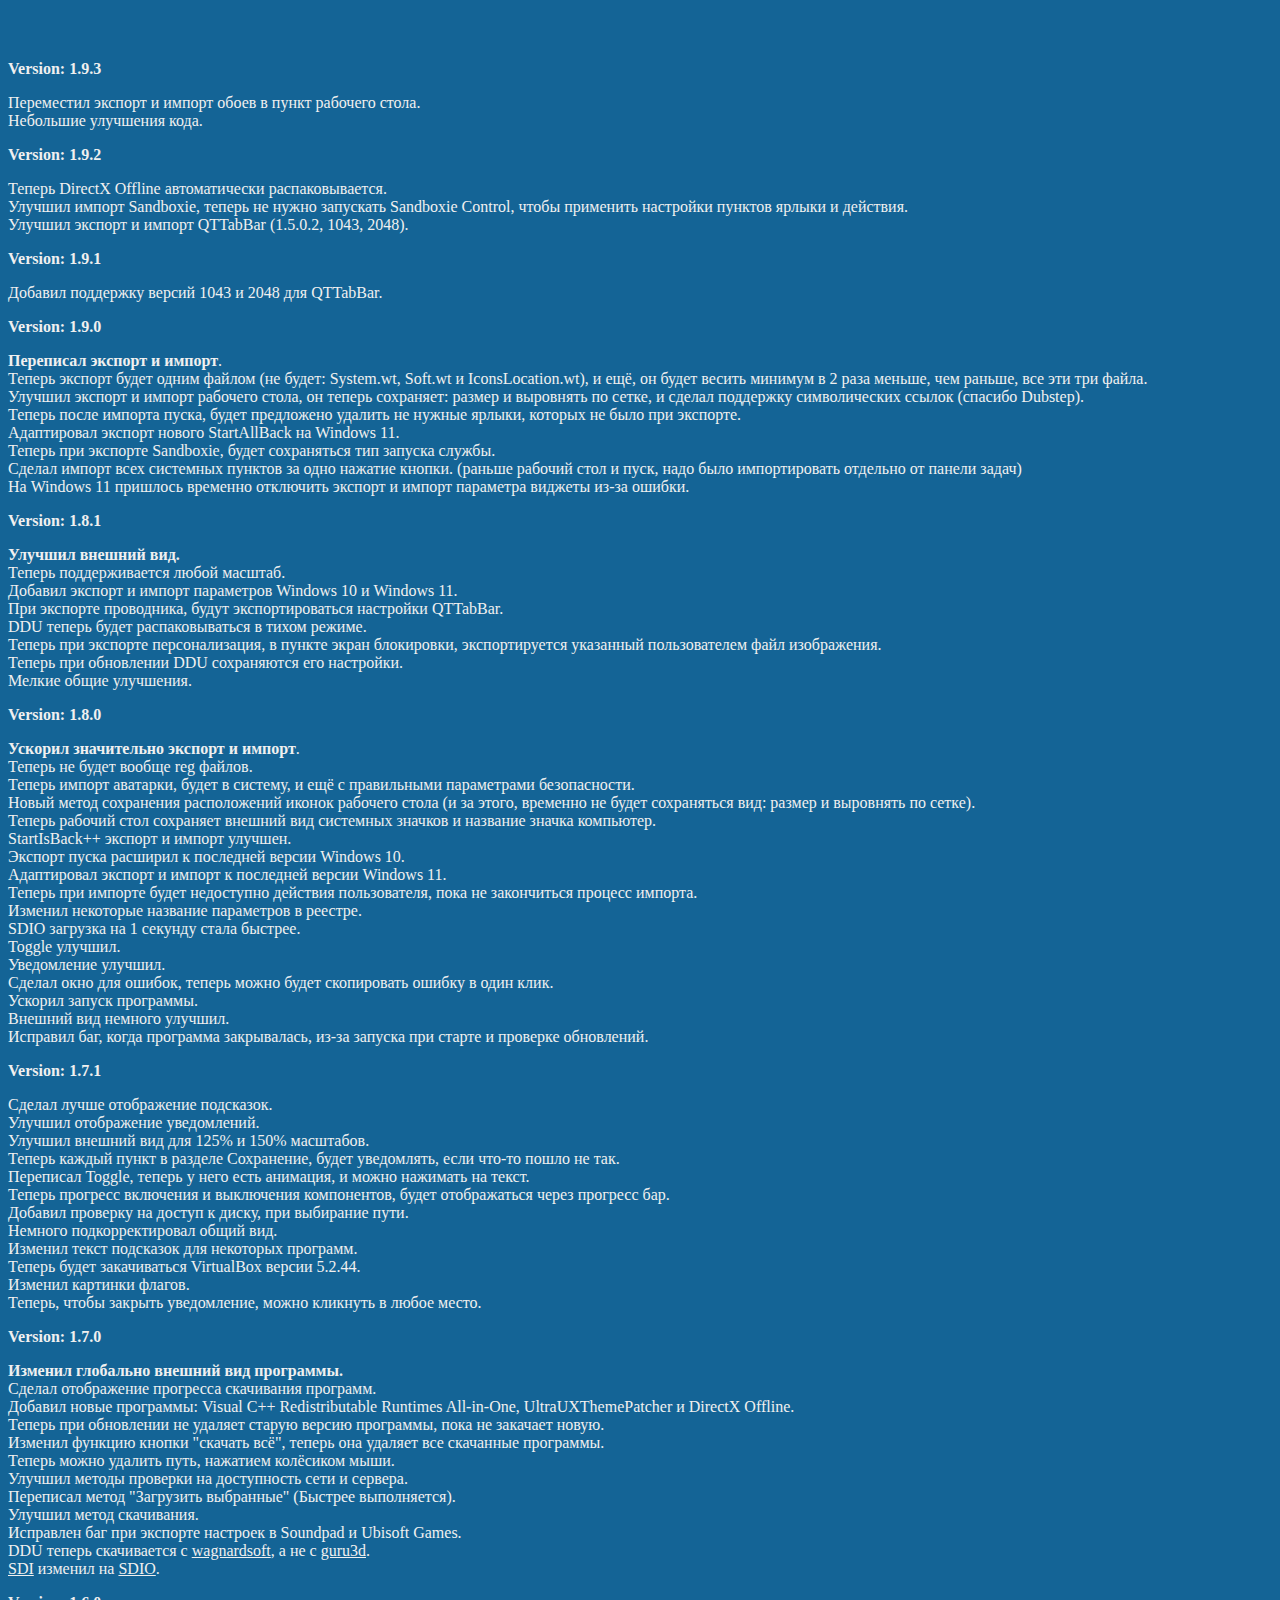
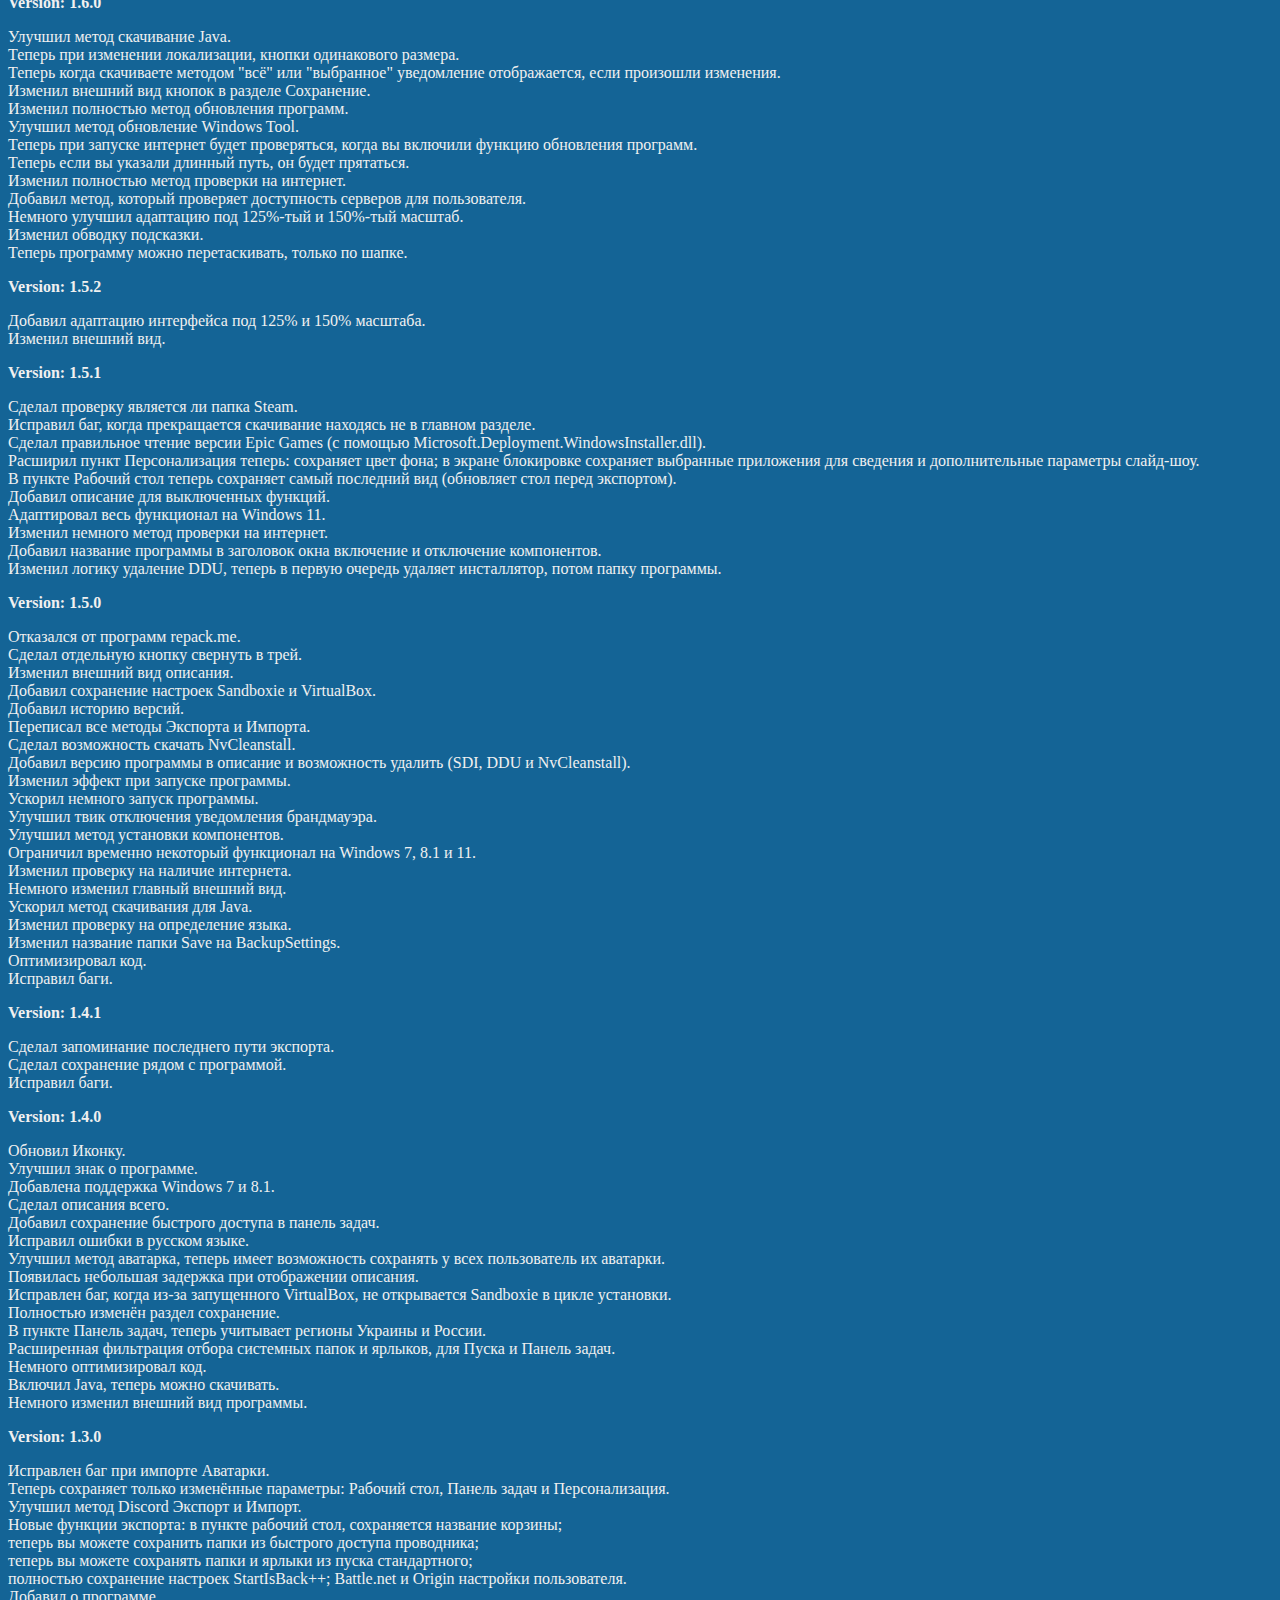
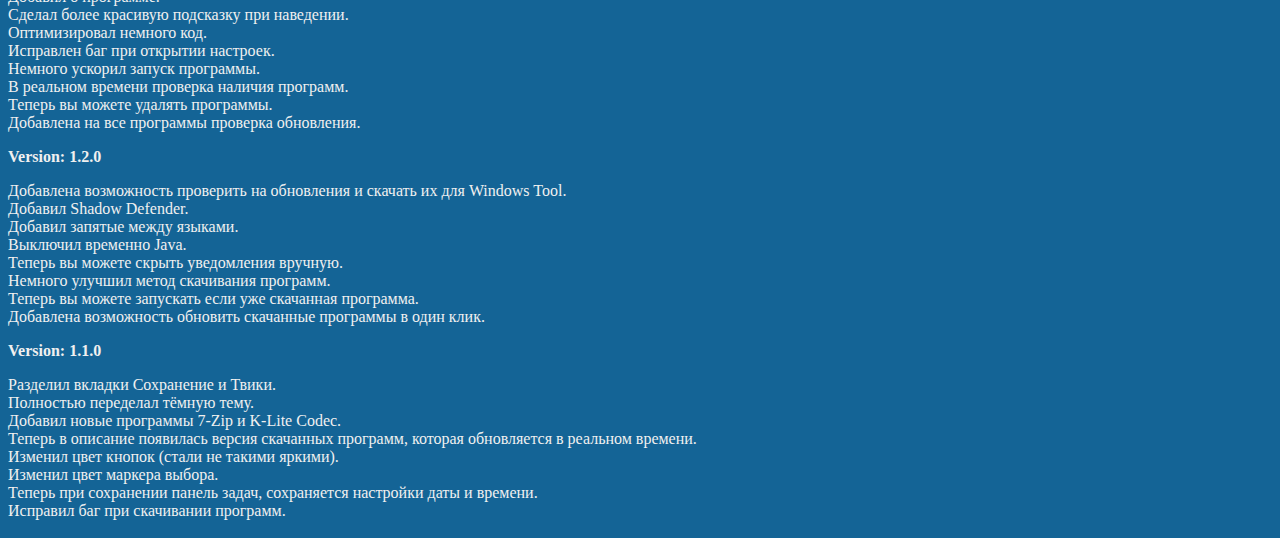
==== commit 821911a6: "Add files via upload" ====
--- a/history.html
+++ b/history.html
@@ -17,6 +17,8 @@
 
 	<main style="height:100vh;margin:60px 0;">
 		<div class="history__main__content">
+			<strong><p>Version: 1.9.3</p></strong>
+			<p>Переместил экспорт и импорт обоев в пункт рабочего стола.<br>Небольшие улучшения кода.</p>
 			<strong><p>Version: 1.9.2</p></strong>
 			<p>Теперь DirectX Offline автоматически распаковывается.<br>
 			Улучшил импорт Sandboxie, теперь не нужно запускать Sandboxie Control, чтобы применить настройки пунктов ярлыки и действия.<br>
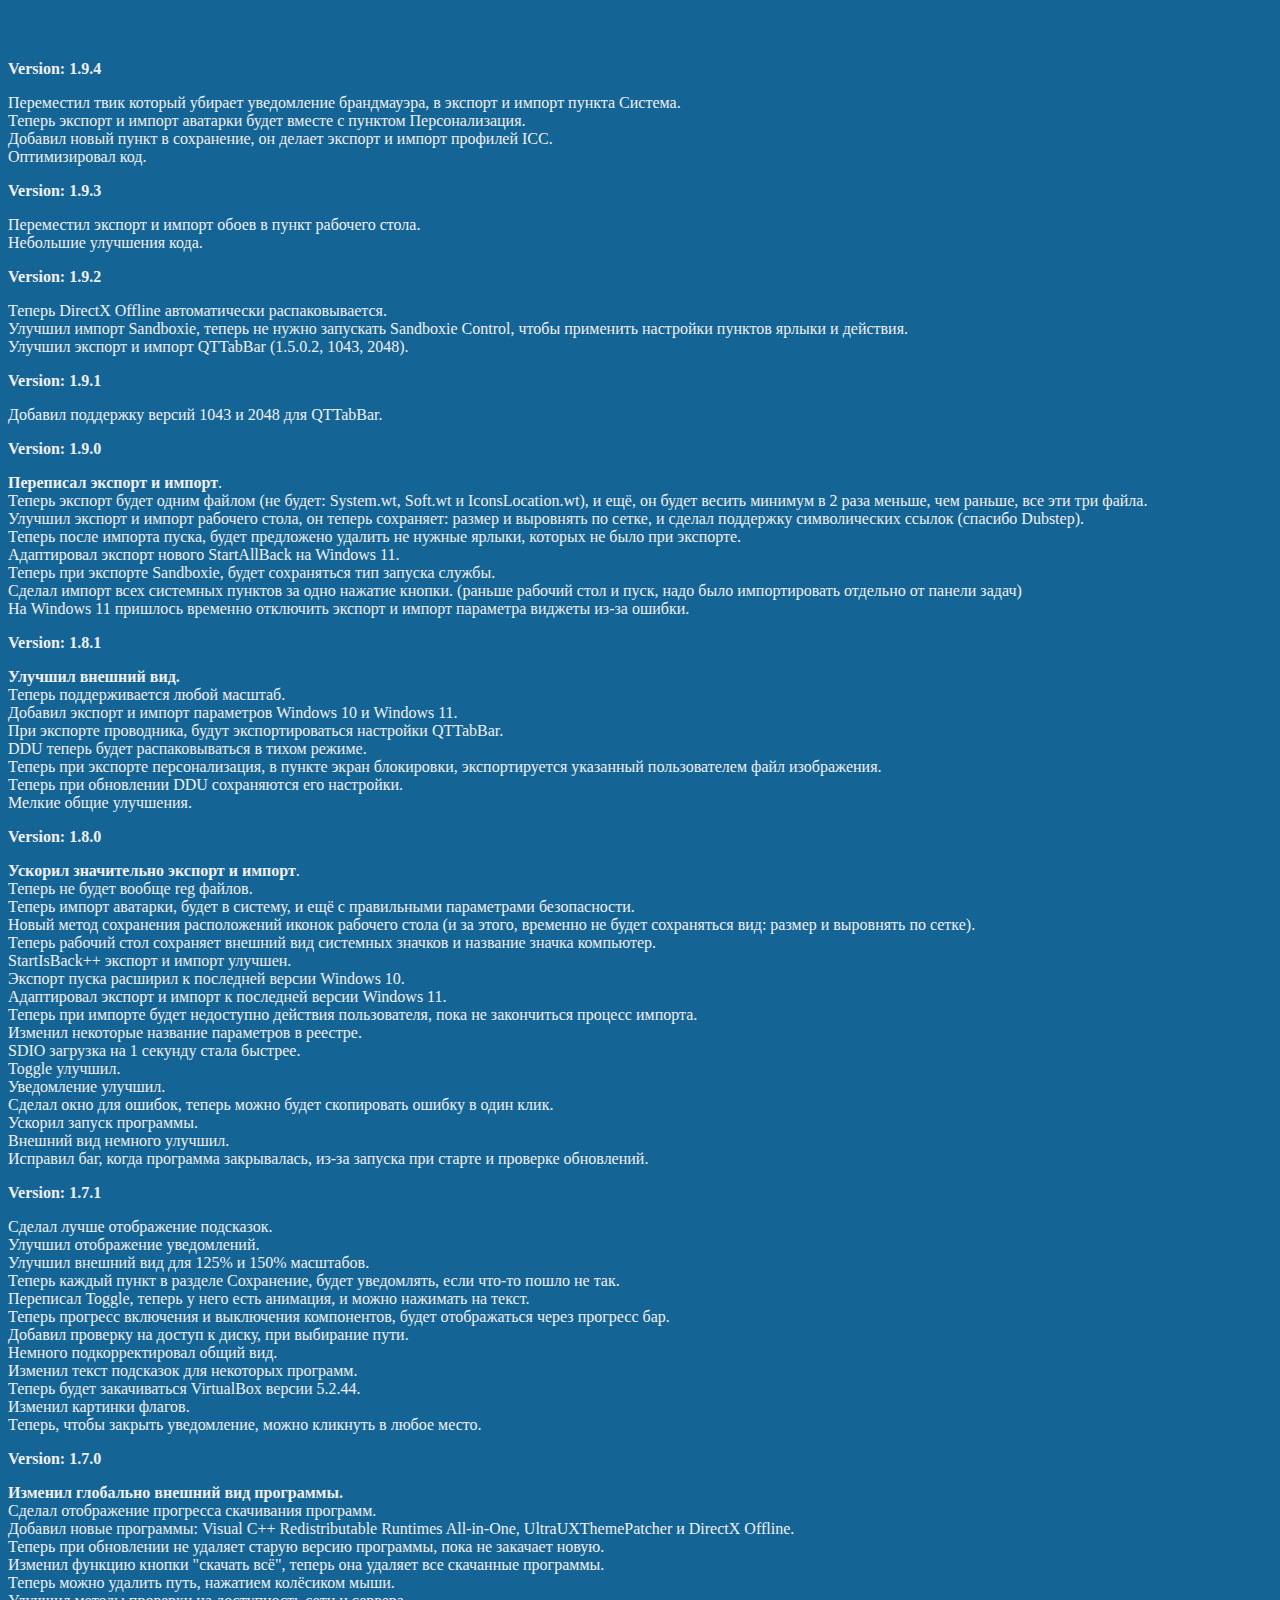
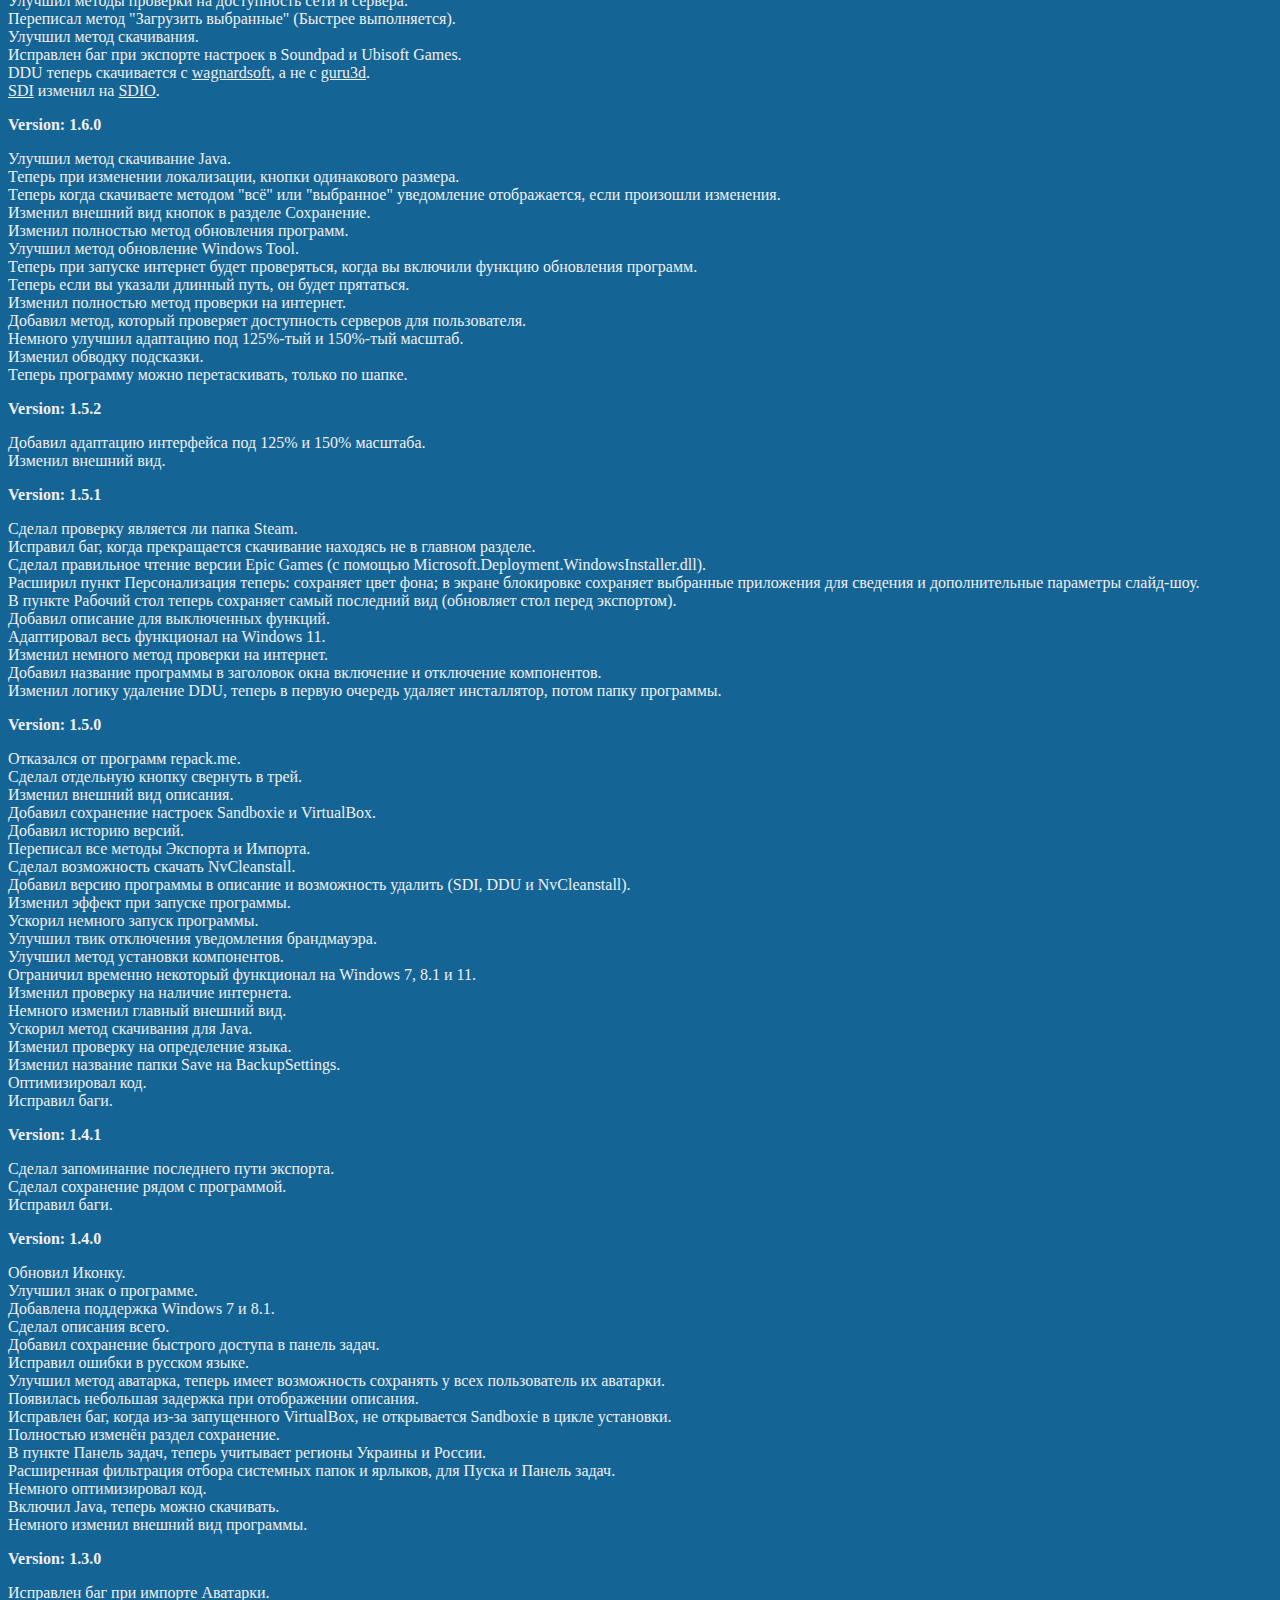
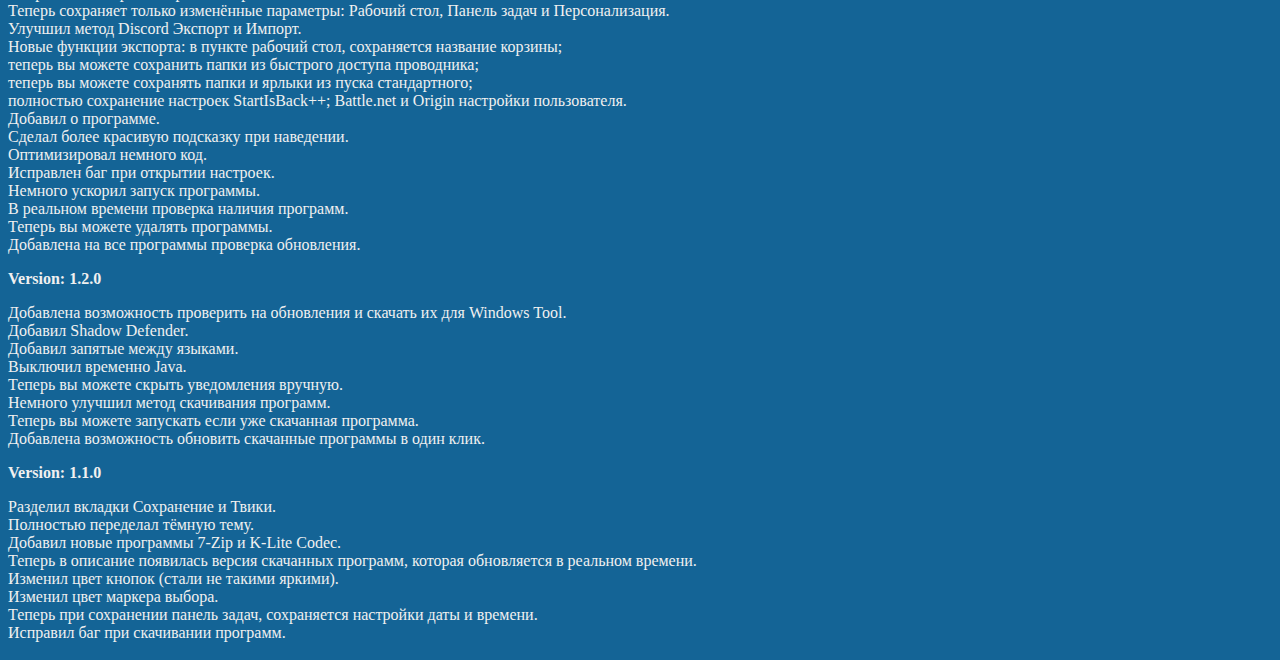
==== commit de13bfd4: "Add files via upload" ====
--- a/history.html
+++ b/history.html
@@ -17,6 +17,13 @@
 
 	<main style="height:100vh;margin:60px 0;">
 		<div class="history__main__content">
+			<strong><p>Version: 1.9.4</p></strong>
+			<p>
+				Переместил твик который убирает уведомление брандмауэра, в экспорт и импорт пункта Система.<br>
+				Теперь экспорт и импорт аватарки будет вместе с пунктом Персонализация.<br>
+				Добавил новый пункт в сохранение, он делает экспорт и импорт профилей ICC.<br>
+				Оптимизировал код.
+			</p>
 			<strong><p>Version: 1.9.3</p></strong>
 			<p>Переместил экспорт и импорт обоев в пункт рабочего стола.<br>Небольшие улучшения кода.</p>
 			<strong><p>Version: 1.9.2</p></strong>
